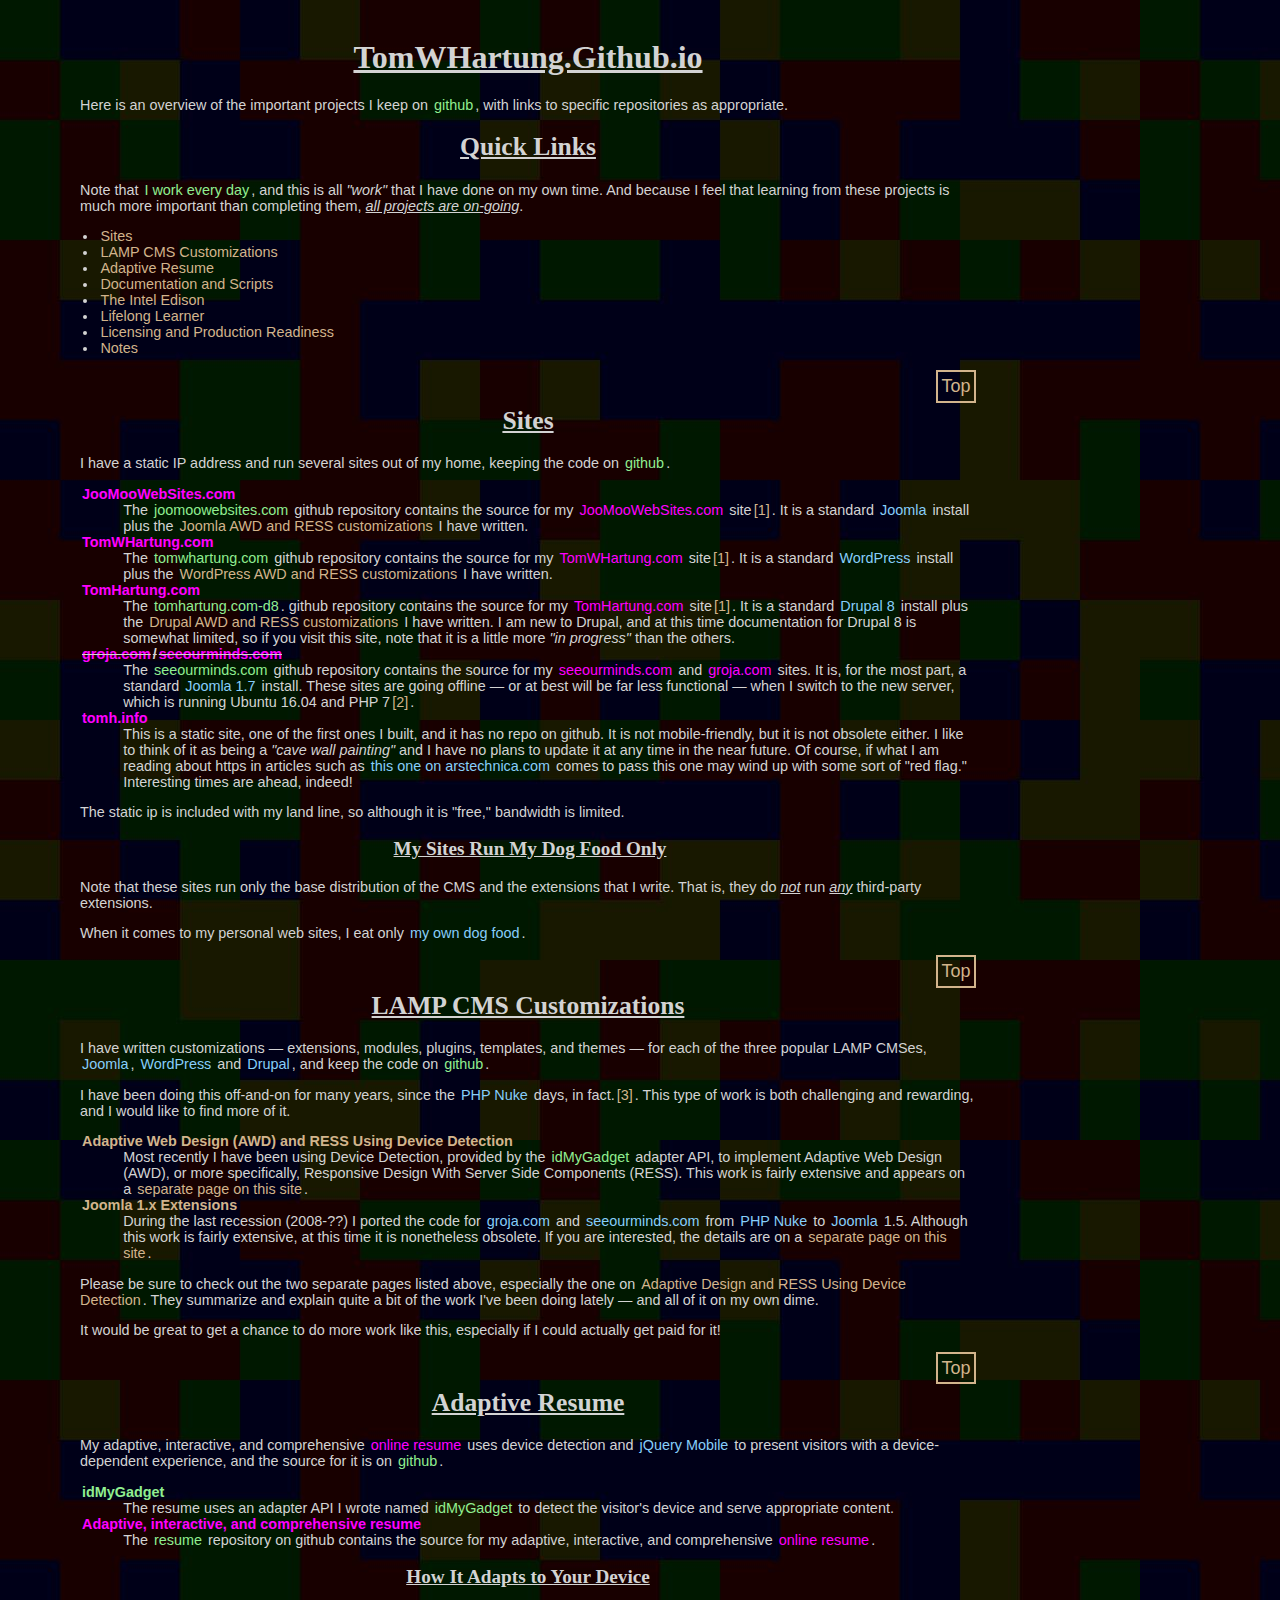
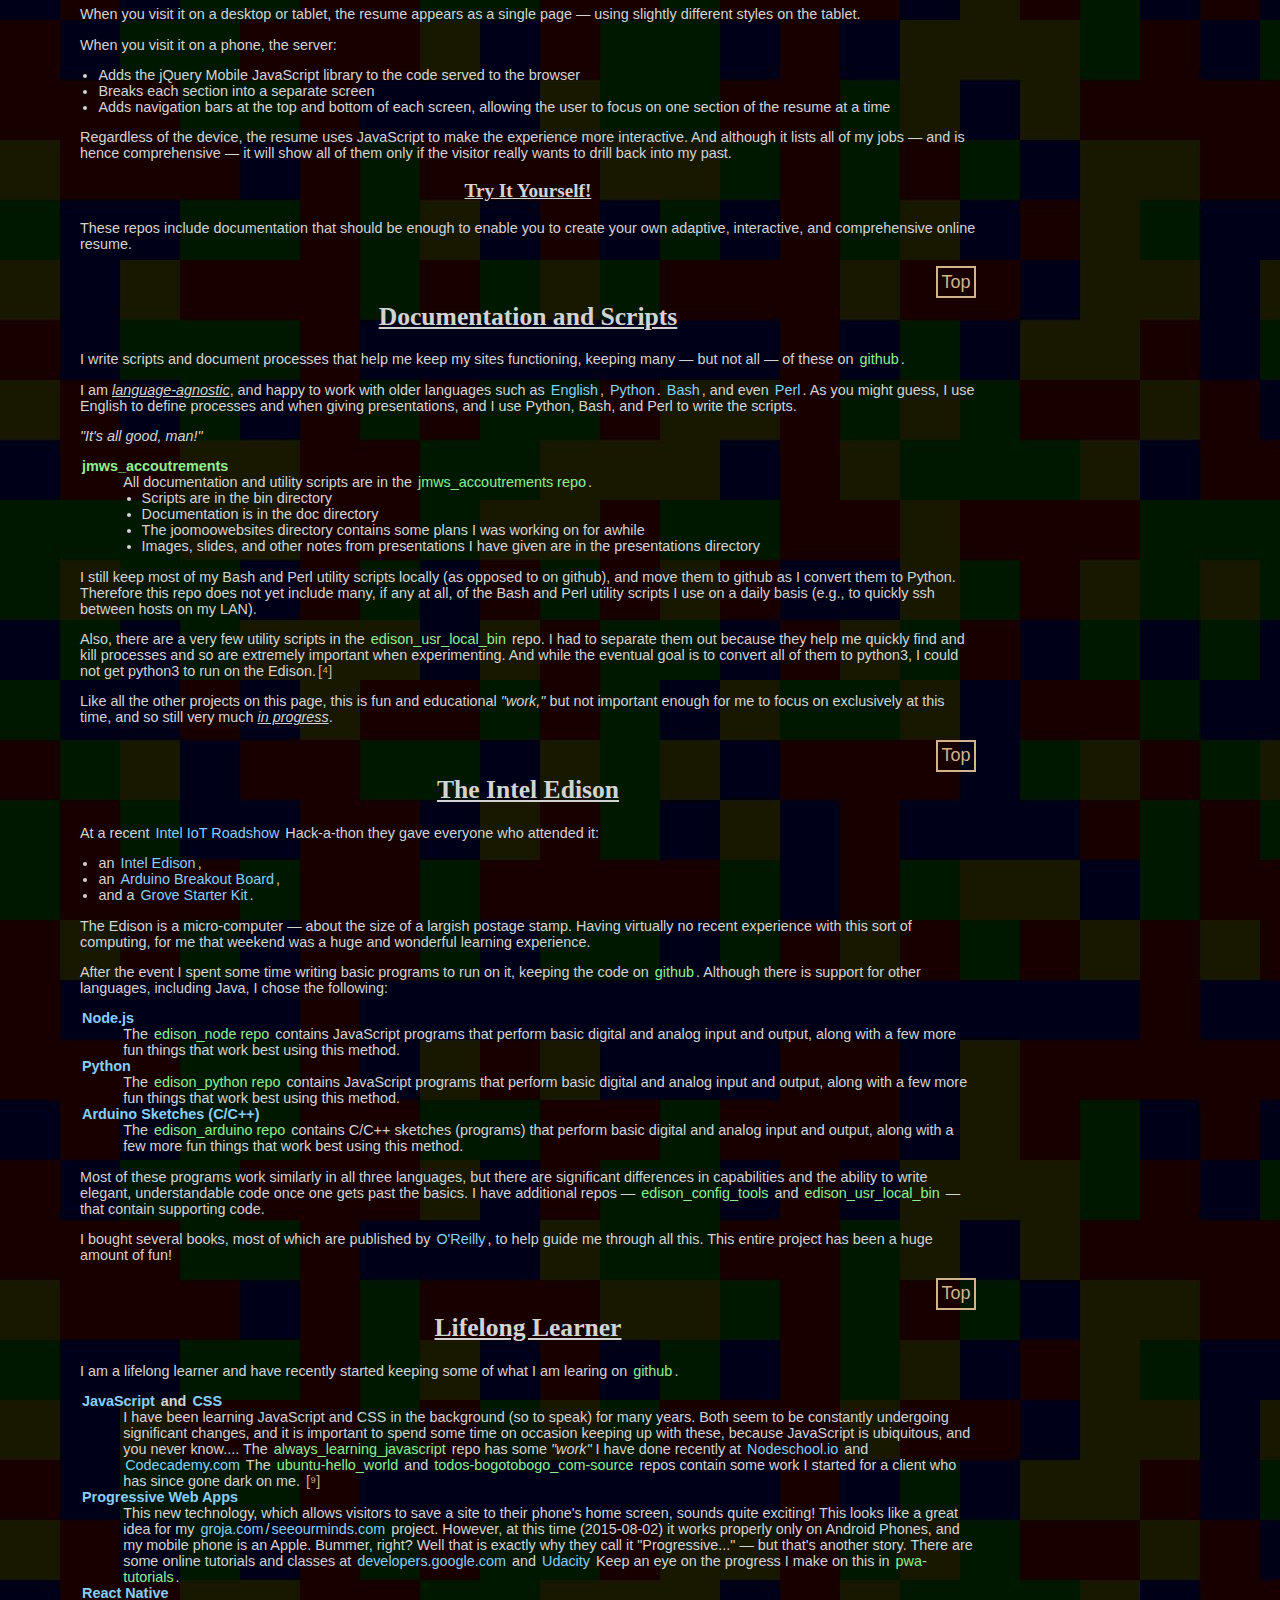
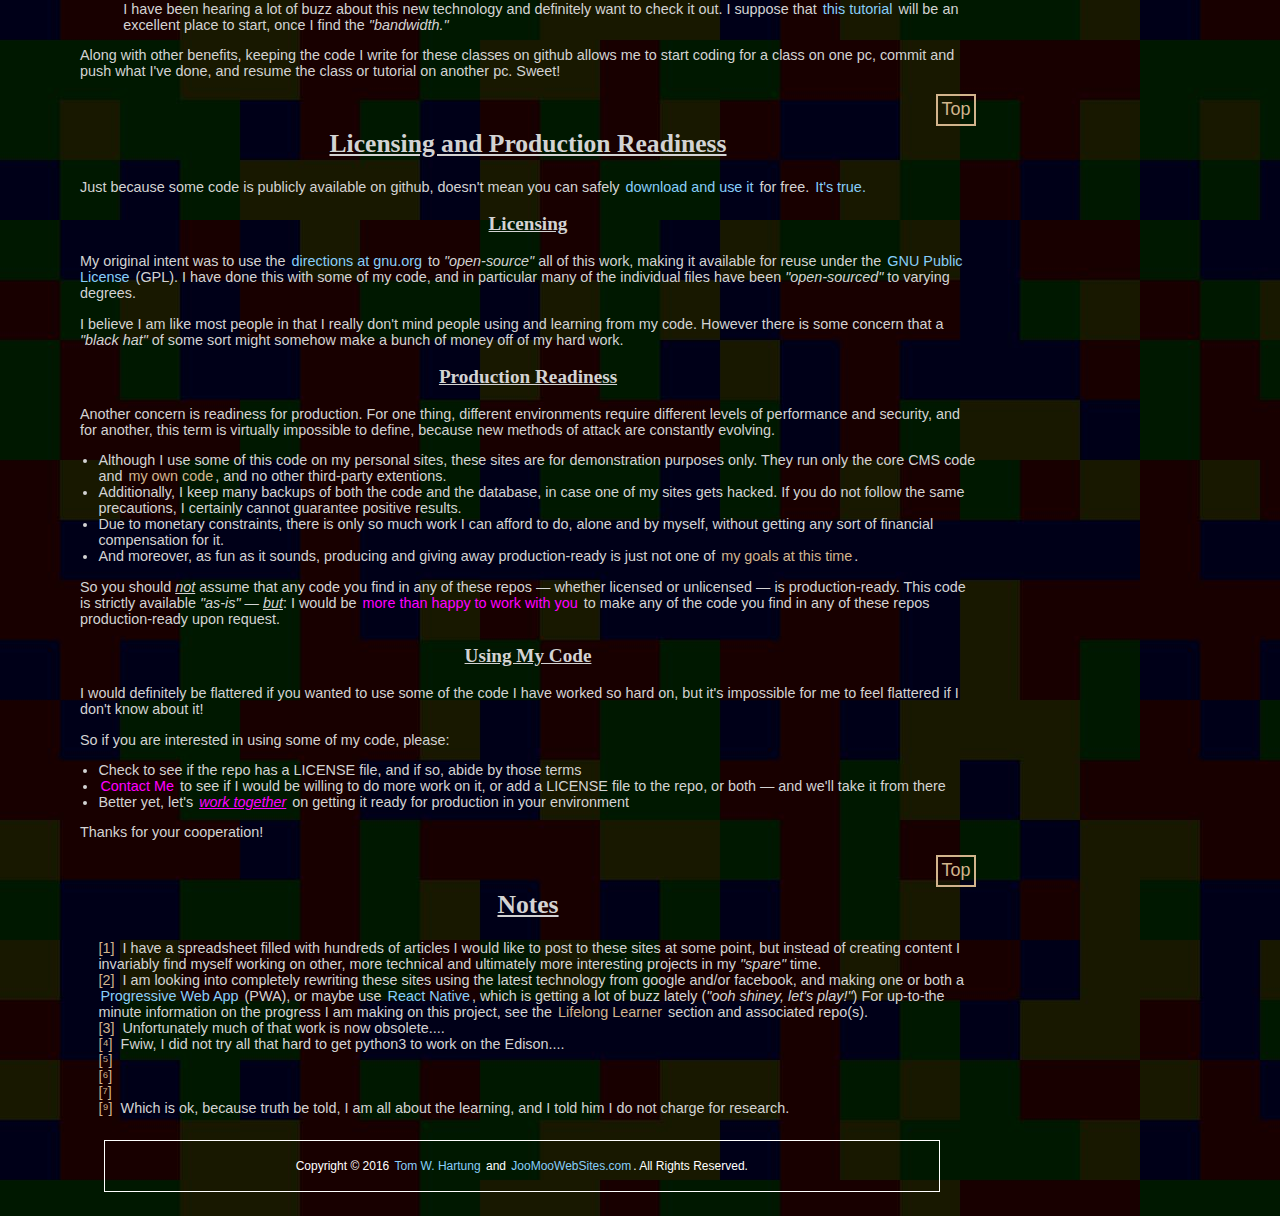
==== index.html @ 23b7ea7c "Added meta tag for the charset to all index.html files." ====
<!DOCTYPE html>
<head>
 <meta charset="utf-8">
 <title>Tom's repos</title>
 <meta name="viewport" content="width=device-width, initial-scale=1.0" />
 <link rel="stylesheet" type="text/css" href="css/allDevices.css" />
 <link rel="stylesheet" type="text/css" href="css/mediaQueries.css" />
</head>

<body>
 <header>
  <a name="top"></a>
  <h1>TomWHartung.Github.io</h1>
  <p>Here is an overview of the important projects I keep on
   <a href="https://github.com/tomwhartung" class="repo-link"
      target="_blank" title="My page on github.com">github</a>,
    with links to specific repositories as appropriate.</p>
 </header>

 <section id="quick-links">
  <h3>Quick Links</h3>
  <p>
   Note that
    <a href="https://github.com/tomwhartung" class="repo-link"
      target="_blank" title="Every day is yellow or green on my page on github.com">
    I work every day</a>, and this is all
    <span class="air-quotes">work</span> that I have done on my own time.
    And because I feel that learning from these projects is much more important than completing them,
    <span class="emphasized">all projects are on-going</span>.</p>
  <ul class="standalone">
   <li><a href="#my-sites" class="local-link" title="Jump to the Sites section">
    Sites</a></li>
   <li><a href="#lamp-cms-customizations" class="local-link" title="Jump to the LAMP CMS Customizations section">
    LAMP CMS Customizations</a></li>
   <li><a href="#adaptive-resume" class="local-link" title="Jump to the Adaptive Resume section">
    Adaptive Resume</a></li>
   <li><a href="#documentation-and-scripts" class="local-link" title="Jump to the Documentation and Scripts section">
    Documentation and Scripts</a></li>
   <li><a href="#the-intel-edison" class="local-link" title="Jump to The Intel Edison section">
    The Intel Edison</a></li>
   <li><a href="#lifelong-learner" class="local-link" title="Jump to Lifelong Learner section">
    Lifelong Learner</a></li>
   <li><a href="#licensing-and-production-readiness" class="local-link" title="Jump to the Licensing and Production Readiness section">
    Licensing and Production Readiness</a></li>
   <li><a href="#notes" class="local-link" title="Jump to the Notes section">
    Notes</a></li>
  </ul>
 </section><!-- #quick-links -->

 <section id="my-sites">
  <p><a href="#top" class="local-link top">Top</a><a name="my-sites"></a>
  <h3>Sites</h3>
  <p>I have a static IP address and run several sites out of my home, keeping the code on
   <a href="https://github.com/tomwhartung" class="repo-link"
      target="_blank" title="My page on github.com">github</a>.</p>
  <dl>
   <dt>
    <a href="http://joomoowebsites.com/" class="mysite-link"
          target="_blank" title="Home page of JooMooWebSites.com">
     JooMooWebSites.com</a></dt>
   <dd>
    The
    <a href="https://github.com/tomwhartung/joomoowebsites.com" class="repo-link"
       target="_blank" title="Repo for JooMooWebSites.com">joomoowebsites.com</a>
    github repository contains the source for my
    <a href="http://joomoowebsites.com/" target="_blank" class="mysite-link"
       title="Home page of JooMooWebSites.com">JooMooWebSites.com</a>
    site<a href="#notes" class="local-link superscript">1</a>.
    It is a standard
    <a href="https://www.joomla.org/" target="_blank" title="Joomla.org home page">Joomla</a>
    install plus the
    <a href="ress/#joomla-customizations" class="local-link"
       title="Joomla section on the separate page on this site describing my AWD and RESS extensions for LAMP CMSes">
     Joomla AWD and RESS customizations</a>
    I have written.
   </dd>
   <dt>
    <a href="http://tomwhartung.com/" class="mysite-link"
          target="_blank" title="Home page of TomWHartung.com">TomWHartung.com</a></dt>
   <dd>
    The
    <a href="https://github.com/tomwhartung/tomwhartung.com" class="repo-link"
       target="_blank" title="Repo for TomWHartung.com">tomwhartung.com</a>
    github repository contains the source for my
    <a href="http://tomwhartung.com/" class="mysite-link"
       target="_blank" title="Home page of TomWHartung.com">TomWHartung.com</a>
    site<a href="#notes" class="local-link superscript">1</a>.
    It is a standard
    <a href="https://wordpress.org/" target="_blank" title="WordPress.org home page">WordPress</a>
    install plus the
    <a href="ress/#wordpress-customizations" class="local-link"
       title="WordPress section on the separate page on this site describing my AWD and RESS extensions for LAMP CMSes">
     WordPress AWD and RESS customizations</a>
    I have written.</dd>
   <dt>
    <a href="http://tomhartung.com/" class="mysite-link"
          target="_blank" title="Home page of TomHartung.com">TomHartung.com</a></dt>
   <dd>
    The
    <a href="https://github.com/tomwhartung/tomhartung.com-d8" class="repo-link"
       target="_blank" title="Repo for TomHartung.com">tomhartung.com-d8</a>.
    github repository contains the source for my
    <a href="http://tomhartung.com/" class="mysite-link"
          target="_blank" title="Home page of TomHartung.com">TomHartung.com</a>
    site<a href="#notes" class="local-link superscript">1</a>.
    It is a standard
    <a href="https://www.drupal.org/" target="_blank" title="Drupal.org home page">Drupal 8</a>
    install plus the
    <a href="ress/#drupal-customizations" class="local-link"
       title="Drupal section on the separate page on this site describing my AWD and RESS extensions for LAMP CMSes">
     Drupal AWD and RESS customizations</a>
    I have written.
    I am new to Drupal, and at this time documentation for Drupal 8 is somewhat limited,
     so if you visit this site, note that it is a little more
     <span class="air-quotes">in progress</span> than the others.
   </dd>
   <dt>
    <span class="obsolete">
     <a href="http://groja.com/" class="mysite-link"
        target="_blank" title="Home page of groja.com">
      groja.com</a>/<a href="http://seeourminds.com/" class="mysite-link"
        target="_blank" title="Home page of seeourminds.com">seeourminds.com</a></span></dt>
   <dd>
    The
    <a href="https://github.com/tomwhartung/seeourminds.com" class="repo-link"
       target="_blank" title="Repo for seeourminds.com">
     seeourminds.com</a>
    github repository contains the source for my
    <a href="http://seeourminds.com/" class="mysite-link"
       target="_blank" title="Home page of seeourminds.com">seeourminds.com</a></span>
    and
    <a href="http://groja.com/" class="mysite-link"
       target="_blank" title="Home page of groja.com">
      groja.com</a>
    sites.
    It is, for the most part, a standard
    <a href="https://www.joomla.org/" target="_blank" title="Joomla.org home page">Joomla 1.7</a>
    install.
    These sites are going offline &mdash; or at best will be far less functional &mdash;
    when I switch to the new server,
    which is running Ubuntu 16.04 and PHP 7<a href="#notes" class="local-link superscript">2</a>.
   </dd>
   <dt><a href="http://tomh.info/" class="mysite-link"
          target="_blank" title="Home page of tomh.info">tomh.info</a></dt>
   <dd>This is a static site, one of the first ones I built, and it has no repo on github.
    It is not mobile-friendly, but it is not obsolete either.
    I like to think of it as being a <span class="air-quotes">cave wall painting</span> and
     I have no plans to update it at any time in the near future.
    Of course, if what I am reading about https in articles such as
    <a href="http://arstechnica.com/security/2016/07/https-is-not-a-magic-bullet-for-web-security" target="_blank"
       title="Arstechnica article about how google and mozilla are pushing sites to use https">
     this one on arstechnica.com</a> comes to pass this one may wind up with some sort of "red flag."
    Interesting times are ahead, indeed!</dd>
  </dl>
  <p>The static ip is included with my land line, so although it is "free," bandwidth is limited.</p>
  <h5><a name="my-own-dog-food-only"></a>My Sites Run My Dog Food Only</h5>
  <p>Note that these sites run only the base distribution of the CMS and the extensions that I write.
   That is, they do <span class="emphasized">not</span> run <span class="emphasized">any</span> third-party extensions.</p>
  <p>When it comes to my personal web sites, I eat only
   <a href="http://www.urbandictionary.com/define.php?term=dogfooding%20(to%20dogfood)" target="_blank"
      title="Definition of 'dogfooding' on ubandictionary.com">my own dog food</a>.</p>
 </section><!-- #sites -->

 <section id="lamp-cms-customizations">
  <p><a href="#top" class="local-link top">Top</a><a name="lamp-cms-customizations"></a></p>
  <h3>LAMP CMS Customizations</h3>
  <p>I have written customizations &mdash; extensions, modules, plugins, templates, and themes &mdash;
   for each of the three popular LAMP CMSes,
   <a href="https://www.joomla.org/" target="_blank" title="Joomla.org home page">Joomla</a>,
   <a href="https://wordpress.org/" target="_blank" title="WordPress.org home page">WordPress</a>
   and
   <a href="https://www.drupal.org/" target="_blank" title="Drupal.org home page">Drupal</a>,
   and keep the code on
   <a href="https://github.com/tomwhartung" class="repo-link"
      target="_blank" title="My page on github.com">
    github</a>.</p>
   <p>I have been doing this off-and-on for many years, since the
    <a href="https://www.phpnuke.org/" target="_blank" title="PhpNuke.org home page">PHP Nuke</a>
    days, in fact.<a href="#notes" class="local-link superscript">3</a>.
    This type of work is both challenging and rewarding, and I would like to find more of it.</p>
  <dl>
   <dt>
    <a href="ress/" class="local-link" title="Separate page describing my AWD and RESS extensions for LAMP CMSes">
     Adaptive Web Design (AWD) and RESS Using Device Detection</a></dt>
   <dd>Most recently I have been using Device Detection, provided by the
    <a href="https://github.com/tomwhartung/idMyGadget" class="repo-link"
       target="_blank" title="idMyGadget repository on github">idMyGadget</a>
     adapter API, to implement Adaptive Web Design (AWD), or more specifically,
     Responsive Design With Server Side Components (RESS).
    This work is fairly extensive and appears on a
    <a href="ress/" class="local-link" title="Separate page describing my AWD and RESS extensions for LAMP CMSes">
     separate page on this site</a>.</dd>
   <dt>
    <a href="joomla-1x/" class="local-link" title="Separate page describing my Joomla 1.x work">
     Joomla 1.x Extensions</a></dt>
   <dd>During the last recession (2008-??) I ported the code for
    <a href="http://groja.com/" target="_blank" title="Home page of groja.com">groja.com</a>
    and
    <a href="http://seeourminds.com/" target="_blank" title="Home page of seeourminds.com">seeourminds.com</a>
    from
    <a href="https://www.phpnuke.org/" target="_blank" title="PhpNuke.org home page">PHP Nuke</a>
    to
    <a href="https://www.joomla.org/" target="_blank" title="Joomla.org home page">Joomla</a> 1.5.
    Although this work is fairly extensive, at this time it is nonetheless obsolete.
    If you are interested, the details are on a
    <a href="joomla-1x/" class="local-link" title="Separate page describing my Joomla 1.x work">
     separate page on this site</a>.</dd>
  </dl>
  <p>Please be sure to check out the two separate pages listed above, especially the one on
   <a href="ress/" class="local-link" title="Separate page describing my AWD and RESS extensions for LAMP CMSes">
    Adaptive Design and RESS Using Device Detection</a>.
   They summarize and explain quite a bit of the work I've been doing lately &mdash; and all of it on my own dime.</p>
  <p>It would be great to get a chance to do more work like this, especially if I could actually get paid for it!</p>
 </section><!-- #lamp-cms-customizations -->

 <section id="adaptive-resume">
  <p><a href="#top" class="local-link top">Top</a><a name="adaptive-resume"></a></p>
  <h3>Adaptive Resume</h3>
  <p>My adaptive, interactive, and comprehensive
   <a href="http://tomwhartung.com/resume/" class="mysite-link"
      target="_blank" title="My interactive online resume">
    online resume</a>
   uses device detection and
   <a href="https://jquerymobile.com/"
      target="_blank" title="jQueryMobile.com home page">jQuery Mobile</a>
   to present visitors with a device-dependent experience,
   and the source for it is on
   <a href="https://github.com/tomwhartung" class="repo-link"
      target="_blank" title="My page on github.com">github</a>.</p>
  <dl>
   <dt>
    <a href="https://github.com/tomwhartung/idMyGadget" class="repo-link"
     target="_blank" title="idMyGadget repository on github">
     idMyGadget</a>
   </dt>
   <dd>The resume uses an adapter API I wrote named
    <a href="https://github.com/tomwhartung/idMyGadget" class="repo-link"
      target="_blank" title="idMyGadget repository on github">idMyGadget</a>
    to detect the visitor's device and serve appropriate content.
   </dd>
   <dt>
    <a href="http://tomwhartung.com/resume/" class="mysite-link" target="_blank"
       title="You must check out my adaptive, interactive, comprehensive online resume!">
     Adaptive, interactive, and comprehensive resume</a>
   </dt>
   <dd>The
    <a href="https://github.com/tomwhartung/resume" class="repo-link"
     target="_blank" title="Github repo containing my resume">
     resume</a>
    repository on github contains the source for
    my adaptive, interactive, and comprehensive
    <a href="http://tomwhartung.com/resume/" class="mysite-link"
       target="_blank" title="My interactive online resume">
     online resume</a>.</dd>
  </dl>
  <h5>How It Adapts to Your Device</h5>
  <p>When you visit it on a desktop or tablet, the resume appears as a single page &mdash;
   using slightly different styles on the tablet.</p>
  <p>When you visit it on a phone, the server:</p>
  <ul class="standalone">
   <li>Adds the jQuery Mobile JavaScript library to the code served to the browser</li>
   <li>Breaks each section into a separate screen</li>
   <li>Adds navigation bars at the top and bottom of each screen,
    allowing the user to focus on one section of the resume at a time</li>
  </ul>
  <p>Regardless of the device, the resume uses JavaScript to make the experience more interactive.
   And although it lists all of my jobs &mdash; and is hence comprehensive &mdash; it will show all of them only if the
    visitor really wants to drill back into my past.</p>
  <h5>Try It Yourself!</h5>
  <p>These repos include documentation that should be enough to enable you to create your own
   adaptive, interactive, and comprehensive online resume.</p>
 </section><!-- #adaptive-resume -->

 <section id="documentation-and-scripts">
  <p><a href="#top" class="local-link top">Top</a><a name="documentation-and-scripts"></a></p>
  <h3>Documentation and Scripts</h3>
  <p>I write scripts and document processes that help me
   keep my sites functioning, keeping many &mdash; but not all &mdash; of these on
   <a href="https://github.com/tomwhartung" class="repo-link"
     target="_blank" title="My page on github.com">
     github</a>.</p>
  <p>I am <span class="emphasized">language-agnostic</span>,
   and happy to work with older languages such as
    <a href="http://www.ef.com/english-resources/english-grammar/english-grammar-guide/"
       target="_blank" title="English Grammar Guide">English</a>,
    <a href="https://www.python.org/"
       target="_blank" title="Python.org home page">Python</a>.
    <a href="https://www.gnu.org/software/bash/"
       target="_blank" title="GNU Bash page at gnu.org">Bash</a>,
    and even
    <a href="https://www.perl.org/"
       target="_blank" title="Perl.org home page">Perl</a>.
   As you might guess, I use English to define processes and when giving presentations,
    and I use Python, Bash, and Perl to write the scripts.</p>
  <p class="air-quotes">It's all good, man!</p>
  <dl>
   <dt>
    <a href="https://github.com/tomwhartung/jmws_accoutrements" class="repo-link"
      target="_blank" title="My jmws_accoutrements repo on github">jmws_accoutrements</a>
   </dt>
   <dd>All documentation and utility scripts are in the
    <a href="https://github.com/tomwhartung/jmws_accoutrements" class="repo-link"
      target="_blank" title="jmws_accoutrements repo on github.com">jmws_accoutrements repo</a>.
				<ul>
     <li>Scripts are in the bin directory</li>
     <li>Documentation is in the doc directory</li>
     <li>The joomoowebsites directory contains some plans I was working on for awhile</li>
     <li>Images, slides, and other notes from presentations I have given are in the presentations directory</li>
    </ul>
   </dd>
  </dl>
  <p>I still keep most of my Bash and Perl utility scripts locally (as opposed to on github), and
    move them to github as I convert them to Python.
   Therefore this repo does not yet include many, if any at all, of the Bash and Perl utility scripts
    I use on a daily basis (e.g., to quickly ssh between hosts on my LAN).</p>
  <p>Also, there are a very few utility scripts in the
    <a href="https://github.com/tomwhartung/edison_usr_local_bin" class="repo-link"
       target="_blank" title="My edison_usr_local_bin repo on github">edison_usr_local_bin</a>
    repo.
   I had to separate them out because they help me quickly find and kill processes and so are extremely important
    when experimenting.
   And while the eventual goal is to convert all of them to python3,
    I could not get python3 to run on the Edison.<a href="#notes" class="local-link superscript">4</a></p>
  <p>Like all the other projects on this page, this is fun and educational
   <span class="air-quotes">work,</span>
   but not important enough for me to focus on exclusively at this time, and so still very much
   <span class="emphasized">in progress</span>.</p>
 </section><!-- #documentation-and-scripts -->

 <section id="the-intel-edison">
  <p><a href="#top" class="local-link top">Top</a><a name="the-intel-edison"></a></p>
  <h3>The Intel Edison</h3>
  <p>At a recent
    <a href="https://iotroadshow.intel.com/home/"
       target="_blank" title="Intel IoT Roadshow home page">Intel IoT Roadshow</a>
    Hack-a-thon they gave everyone who attended it:</p>
  <ul class="standalone">
   <li>an
    <a href="https://software.intel.com/en-us/iot/hardware/edison"
       target="_blank" title="Page containing specs for the Intel Edison at software.intel.com">Intel Edison</a>,
   </li>
   <li>an
    <a href="https://www.arduino.cc/en/ArduinoCertified/IntelEdison"
       target="_blank" title="Page containing specs for the Arduino Edison breakout board at arduino.cc">Arduino Breakout Board</a>,
   </li>
   <li>and a
    <a href="http://www.seeedstudio.com/depot/Grove-Starter-Kit-Plus-IoT-Edison-p-2634.html"
       target="_blank" title="Page at seeedstudio.com, showing Seeed studio's Grove Starter Kit">Grove Starter Kit</a>.
   </li>
  </ul>
  <p>The Edison is a micro-computer &mdash; about the size of a largish postage stamp.
   Having virtually no recent experience with this sort of computing,
    for me that weekend was a huge and wonderful learning experience.</p>
  <p>
   After the event I spent some time writing basic programs to run on it, keeping the code on
    <a href="https://github.com/tomwhartung" class="repo-link"
       target="_blank" title="My page on github.com">github</a>.
   Although there is support for other languages, including Java, I chose the following:</p>
  <dl>
   <dt>
    <a href="https://nodejs.org/en/"
       target="_blank" title="Nodejs.org home page (English language version)">Node.js</a>
   </dt>
   <dd>The
    <a href="https://github.com/tomwhartung/edison_node" class="repo-link"
     target="_blank" title="My edison_node repo on github">edison_node repo</a>
    contains JavaScript programs that perform basic digital and analog input and output,
    along with a few more fun things that work best using this method.
   </dd>
   <dt>
    <a href="https://www.python.org/"
       target="_blank" title="Python.org home page">Python</a>
   </dt>
   <dd>The
    <a href="https://github.com/tomwhartung/edison_python" class="repo-link"
     target="_blank" title="My edison_python repo on github">edison_python repo</a>
    contains JavaScript programs that perform basic digital and analog input and output,
    along with a few more fun things that work best using this method.
   </dd>
   <dt>
    <a href="https://www.arduino.cc/en/tutorial/sketch"
     target="_blank" title="Arduino Sketch tutorial page at arduino.cc">Arduino Sketches (C/C++)</a>
   </dt>
   <dd>The
    <a href="https://github.com/tomwhartung/edison_arduino" class="repo-link"
     target="_blank" title="My edison_arduino repo on github">edison_arduino repo</a>
    contains C/C++ sketches (programs) that perform basic digital and analog input and output,
    along with a few more fun things that work best using this method.
   </dd>
  </dl>
  <p>Most of these programs work similarly in all three languages, but there are significant
   differences in capabilities and the ability to write elegant, understandable code
   once one gets past the basics.
   I have additional repos &mdash;
    <a href="https://github.com/tomwhartung/edison_config_tools" class="repo-link"
     target="_blank" title="My edison_config_tools repo on github">edison_config_tools</a>
    and
    <a href="https://github.com/tomwhartung/edison_usr_local_bin" class="repo-link"
     target="_blank" title="My edison_usr_local_bin repo on github">edison_usr_local_bin</a>
    &mdash; that contain supporting code.</p>
  <p>I bought several books, most of which are published by
    <a href="http://www.oreilly.com/"
     target="_blank" title="O'Reilly.com home page">O'Reilly</a>,
    to help guide me through all this.
   This entire project has been a huge amount of fun!</p>
 </section><!-- #the-intel-edison -->

 <section id="lifelong-learner">
  <p><a href="#top" class="local-link top">Top</a><a name="lifelong-learner"></a></p>
  <h3>Lifelong Learner</h3>
  <p>I am a lifelong learner and have recently started keeping some of what I am learing on
   <a href="https://github.com/tomwhartung" class="repo-link"
      target="_blank" title="My page on github.com">
     github</a>.</p>
  <dl>
   <dt><a href="https://www.javascript.com/"
      target="_blank" title="JavaScript.com home page">JavaScript</a>
    and
    <a href="http://www.csszengarden.com/"
      target="_blank" title="Ye Olde CssZenGarden.com home page">CSS</a>
   </dt>
   <dd>I have been learning JavaScript and CSS in the background (so to speak) for many years.
    Both seem to be constantly undergoing significant changes, and
     it is important to spend some time on occasion keeping up with these,
     because JavaScript is ubiquitous, and you never know....
    The
     <a href="https://github.com/tomwhartung/always_learning_javascript" class="repo-link"
        target="_blank" title="always_learning_javascript repo on github">always_learning_javascript</a>
     repo has some <span class="air-quotes">work</span> I have done recently at
    <a href="http://nodeschool.io/"
       target="_blank" title="Nodeschool.io home page">Nodeschool.io</a>
    and
    <a href="https://www.codecademy.com/learn"
       target="_blank" title="Codecademy.com home page">Codecademy.com</a>
    The
     <a href="https://github.com/tomwhartung/ubuntu-hello_world" class="repo-link"
        target="_blank" title="ubuntu-hello_world repo on github">ubuntu-hello_world</a>
    and
     <a href="https://github.com/tomwhartung/todos-bogotobogo_com-source" class="repo-link"
        target="_blank" title="todos-bogotobogo_com-source repo on github">todos-bogotobogo_com-source</a>
    repos contain some work I started for a client who has since gone dark on me.
    <a href="#notes" class="local-link superscript">9</a>
   </dd>
   <dt>
    <a href="https://developers.google.com/web/shows/pwa-devsummit/?hl=en"
      target="_blank" title="Page with 'bleeding edge' info about PWAs on developers.google.com">Progressive Web Apps</a>
   </dt>
   <dd>
    This new technology, which allows visitors to save a site to their phone's home screen, sounds quite exciting!
    This looks like a great idea for my
     <a href="http://groja.com/" target="_blank" title="Home page of groja.com">
      groja.com</a>/<a href="http://seeourminds.com/"
        target="_blank" title="Home page of seeourminds.com">seeourminds.com</a>
     project.
    However, at this time (2015-08-02) it works properly only on Android Phones, and my mobile phone is an Apple.
    Bummer, right?  Well that is exactly why they call it "Progressive..." &mdash; but that's another story.
    There are some online tutorials and classes at
     <a href="https://developers.google.com/web/fundamentals/getting-started/your-first-progressive-web-app/step-02?hl=en"
        target="_blank" title="Getting started page for PWAs at developers.google.com">developers.google.com</a>
     and
     <a href="https://www.udacity.com/course/intro-to-progressive-web-apps--ud811"
        target="_blank" title="Progressive Web Apps course(s) at udacity.com">Udacity</a>
    Keep an eye on the progress I make on this in
     <a href="https://github.com/tomwhartung/pwa-tutorials" class="repo-link"
        target="_blank" title="My pwa-tutorials github repo">pwa-tutorials</a>.
   </dd>
   <dt>
    <a href="http://facebook.github.io/react-native/"
      target="_blank" title="React Native page on facebook's github.io site">React Native</a>
   </dt>
   <dd>
    I have been hearing a lot of buzz about this new technology and
    definitely want to check it out.
    I suppose that
    <a href="http://courses.reactjsprogram.com/courses/reactjsfundamentals" target="_blank"
       title="Fundamentals of React Js tutorial at reactjsprogram.com">this tutorial</a>
    will be an excellent place to start, once I find the <span class="air-quotes">bandwidth.</span>
   </dd>
  </dl>
  <p>Along with other benefits, keeping the code I write for these classes on github allows me to
    start coding for a class on one pc, commit and push what I've done, and
    resume the class or tutorial on another pc.  Sweet!</p>
   </dd>
 </section><!-- #lifelong-learner -->

 <section id="licensing-and-production-readiness">
  <p><a href="#top" class="local-link top">Top</a><a name="licensing-and-production-readiness"></a></p>
  <h3>Licensing and Production Readiness</h3>
  <p>Just because some code is publicly available on github, doesn't mean you can safely
   <a href="https://developers.slashdot.org/story/12/12/01/1739223/half-of-github-code-unsafe-to-use-if-you-want-open-source"
      target="_blank"
      title="Post on slashdot discussing unlicensed code on github">download and use it</a>
   for free.
   <a href="http://stackoverflow.com/questions/5521080/can-i-use-the-code-in-a-github-project-which-does-not-have-a-license-specified"
      target="_blank" title="Post on stackoverflow discussing unlicensed code on github.">It's true.</a></p>
  <h5>Licensing</h5>
  <p>My original intent was to use the
   <a href="http://www.gnu.org/licenses/gpl-howto.html" target="_blank"
      title="Process for releasing your software under the GPL or another license">directions at gnu.org</a>
   to <span class="air-quotes">open-source</span> all of this work,
   making it available for reuse under the
   <a href="http://www.gnu.org/licenses/gpl.html" target="_blank"
      title="Copy of the GNU General Public License at gnu.org">GNU Public License</a>
   (GPL).
   I have done this with some of my code, and in particular
   many of the individual files have been <span class="air-quotes">open-sourced</span> to varying degrees.</p>
  <p>I believe I am like most people in that I really don't mind people using and learning from my code.
   However there is some concern that a <span class="air-quotes">black hat</span> of some sort
   might somehow make a bunch of money off of my hard work.
  <h5>Production Readiness</h5>
  <p>Another concern is <span clas="emphasized">readiness for production</span>.
   For one thing, different environments require different levels of performance and security, and
   for another, this term is virtually impossible to define, because new methods of attack are constantly evolving.</p>
  <ul class="standalone">
  <li>Although I use some of this code on my personal sites,
   these sites are for demonstration purposes only.
   They run only the core CMS code and
   <a href="#my-own-dog-food-only" class="local-link"
      title="Paragraph in the Sites section about eating only my own dog food">my own code</a>,
   and no other third-party extentions.</li>
  <li>Additionally, I keep many backups of both the code and the database, in case one of my sites gets hacked.
   If you do not follow the same precautions, I certainly cannot guarantee positive results.</li>
  <li>Due to monetary constraints, there is only so much work I can afford to do, alone and by myself,
    without getting any sort of financial compensation for it.</li>
  <li>And moreover, as fun as it sounds, producing and giving away production-ready is just not one of
   <a href="ress/index.html#project-goals" class="local-link"
      title="The list of my goals for a recent project">my goals at this time</a>.</li>
  </ul>
  <p>So you should <span class="emphasized">not</span> assume that any code you find in any of these repos &mdash;
   whether licensed or unlicensed &mdash; is production-ready.
   This code is strictly available <span class="air-quotes">as-is</span> &mdash;
   <span class="emphasized">but</span>: I would be
    <a href="http://www.tomwhartung.com/contact-me/" target="_blank" class="mysite-link"
       title="Contact Me page on tomwhartung.com">
     more than happy to work with you</a>
   to make any of the code you find in any of these repos production-ready upon request.</p>
  <h5>Using My Code</h5>
  <p>I would definitely be flattered if you wanted to use some of the code I have worked so hard on,
   but it's impossible for me to feel flattered if I don't know about it!</p>
  <p>So if you are interested in using some of my code, please:</p>
  <ul class="standalone">
   <li>Check to see if the repo has a LICENSE file, and if so, abide by those terms
   </li>
   <li>
    <a href="http://www.tomwhartung.com/contact-me/" target="_blank" class="mysite-link"
       title="Contact Me page on tomwhartung.com">Contact Me</a>
    to see if I would be willing to do more work on it, or add a LICENSE file to the repo, or both &mdash; and we'll take it from there
   </li>
   <li>Better yet, let's
    <a href="http://www.tomwhartung.com/contact-me/" target="_blank" class="mysite-link"
       title="Contact Me page on tomwhartung.com"><span class="emphasized">work together</span></a>
    on getting it ready for production in your environment</li>
  </ul>
  <p>Thanks for your cooperation!</p>
 </section><!-- #licensing-and-production-readiness -->

 <section id="notes">
  <p><a href="#top" class="local-link top">Top</a><a name="notes"></a></p>
  <h3>Notes</h3>
  <ul class="notes standalone">
   <li><span class="superscript">1</span>&nbsp;
    I have a spreadsheet filled with hundreds of articles I would like to post to these sites at some point,
    but instead of creating content I invariably find myself working on other, more technical and
    ultimately more interesting projects in my
    <span class="air-quotes">spare</span> time.
   </li>
   <li><span class="superscript">2</span>&nbsp;
    I am looking into completely rewriting these sites using the latest technology from google and/or facebook,
    and making one or both a
    <a href="https://developers.google.com/web/fundamentals/getting-started/your-first-progressive-web-app/?hl=en"
       target="_blank" title="Google article describing PWAs">Progressive Web App</a>
    (PWA), or maybe use
    <a href="http://facebook.github.io/react-native/"
       target="_blank" title="Facebook's github.io page describing React Native">React Native</a>,
    which is getting a lot of buzz lately (<span class="air-quotes">ooh shiney, let's play!</span>)
    For up-to-the minute information on the progress I am making on this project, see the
    <a href="#lifelong-learner" class="local-link" title="Jump to Lifelong Learner section">
      Lifelong Learner</a> section and associated repo(s).
   </li>
   <li><span class="superscript">3</span>&nbsp;
    Unfortunately much of that work is now obsolete....
   </li>
   <li><span class="superscript">4</span>&nbsp;
    Fwiw, I did not try all that hard to get python3 to work on the Edison....</li>
   </li>
   <li><span class="superscript">5</span>&nbsp;
   </li>
   <li><span class="superscript">6</span>&nbsp;</li>
   <li><span class="superscript">7</span>&nbsp;</li>
   <li><span class="superscript">9</span>&nbsp;
    Which is ok, because truth be told, I am all about the learning, and I told him I do not charge for research.</li>
  </ul>
 </section><!-- #notes -->

 <footer>
  Copyright &copy; 2016
   <a href="www.TomWHartung.com" target="_blank" title"TomWHartung.com home page">Tom W. Hartung</a>
   and
   <a href="www.joomoowebsites.com" target="_blank" title"JooMooWebSites.com home page">JooMooWebSites.com</a>.
  All Rights Reserved.
 </footer>

</body>
---- css/allDevices.css ----
/*
 * allDevices.css: styles for use on all devices
 * Use this with mediaQueries.css ...
 */
body {
	color: #ffffff;
	background-color: black;
	background: url(background-dark.jpg);
	font-family:  Arial, Helvetica, sans-serif;
	font-size:    1em;
	text-align:   left;
}
section {
	clear: both;
}
div#content {
	position: relative;
}

h1, h2, h3, h4, h5, h6, th {
	font-weight: bold;
	text-align:  center;
	text-decoration: underline;
}
h1, h2, h3, h4, h5, h6, th, td {
	margin: 0.2em;
	padding: 0.2em;
}

p, ul, li, td, blockquote {
	text-align: left;
}
dt {
	font-weight: bold;
}
footer {
	border: 1px solid;
	margin: 2em 10em 2em 2em;
	padding: 1.5em 3em 1.5em 3em;
	text-align:  center;
}
/*
 * Links
 */
a {
	color: lightblue;
	padding: 2px;
	text-align: left;
	text-decoration: none;
}
a:hover {
	border: lightskyblue dashed 2px;
	color: lightblue;
	font-family: Times, serif;
	padding: 2px;
	text-decoration: underline;
}
a.disabled, a.disabled:hover {
	cursor: default;
	pointer-events: none;
}
a.image-link:hover {
	border: none;
}
/*
 * For images
 */
figure figcaption {
	text-align: center;
}
figure.content-left,
figure.content-right,
figure.footnote {
	display: inline;
	padding: 0;
	width: 33%;
}
figure.content-left,
figure.footnote {
	margin: 1em 1em 1em 0;
}
figure.content-right {
	margin: 1em 0 1em 1em;
}
img.content-left,
img.content-right,
img.footnote {
	width: 100%;
}
figure.content-left,
figure.footnote,
img.content-left,
img.footnote {
	float: left;
}
figure.content-right,
img.content-right {
	float: right;
}
li.notes {
	clear: both;
	margin-bottom: .5em;
}
/*
 * Symantic css classes
 */
.centered {
	display: flex;
	justify-content: center;
	text-align: center;
}
.disabled, .obsolete {
	text-decoration: line-through;
}
.emphasized {
	font-style: italic;
	text-decoration: underline;
}
.code {
	font-family: monospace;
	font-size: 1.1em;
	font-weight: bold;
}
.back {
	float: left;
	padding: 0.2em;
}
.top {
	float: right;
	padding: 0.2em;
}

.air-quotes::before { content: '"'; }
.air-quotes {
	color: grey;
	font-style: italic;
}
.air-quotes::after { content: '"'; }

.superscript::before { content: "["; }
.superscript {
	font-variant-position: super;
}
.superscript::after { content: "]"; }
ul.notes {
	list-style-type: none;
}

div.output, .warning {
	border-style: solid;
	border-width: 0.5em;
	margin: 0.5em;
	padding: 1.0em;
}
.output {
	border-color: grey;
}
.warning {
	border-color: orange;
}


ul.no-bullets, ul.debugging, ul.square-bullets {
	margin: 0.5em;
	padding: 0.5em;
}
ul.no-bullets, ul.debugging {
	list-style-type: none;
}
ul.debugging {
	border: 3px solid red;
}
ul.square-bullets {
	list-style-type: square;
}

/*
 * WARNING: CURRENTLY UNUSED...
 */
/*
 * for my list of projects
 */
.site_list {
	margin: 0 auto;
	width: 70%;
}

/*
 * old, consider deleting soon ....
 */
table, th, td {
	border: yellow inset 5px ;
}
table.site_group {
	margin-bottom: 12px;
	padding: 6px;
}
th, td {
	padding: 6px;
	text-align: center;
	white-space: nowrap;
}
---- css/mediaQueries.css ----
/*
 * =============================================
 * Styles for specific screen/window sizes, etc.
 * =============================================
 */
/*
 * styles for a laptop-sized screen/window:
 */
@media only screen and (min-width: 800px) {
	body {
		color: #ffffff;
		background: url(../images/background-dark.jpg);
		background-color: black;   /* in case the image goes missing somehow */
		margin-left: 5em;
		width: 70%;
	}
	h1, h2, h3, h4, h5, h6,
	p, dl, dt, dd, ul, li,
	tr, th, td, blockquote {
		color: lightgrey;
	}
	.air-quotes {
		color: lightgrey;
	}
	h1 {
		font: bold 2em Times, serif;
	}
	h2 {
		font: bold 1.8em Times, serif;
	}
	h3 {
		font: bold 1.6em Times, serif;
	}
	h4 {
		font: bold 1.4em Times, serif;
	}
	h5 {
		font: bold 1.2em Times, serif;
	}
	h6 {
		font: bold 1em Times, serif;
	}
	p, dl, hr, footer,
	tr, th, td, blockquote {
		font-size: 0.9em;
	}
	ul {
		margin-left: -1.5em;
	}
	ul.standalone {
		font-size: 0.9em;
	}
	footer {
		font-size: 0.75em;
		width: 85%;
	}
	dd {
		margin-left: 3em;
	}

	a, a:hover {
		color: lightskyblue;
	}
	a:hover {
		border: lightskyblue dashed 2px;
	}
	a.local-link, a.local-link:hover,
	.superscript {
		color: tan;
	}
	a.local-link:hover {
		border: tan dashed 2px;
		color: tan;
	}
	a.mysite-link, a.mysite-link:hover {
		color: magenta;
	}
	a.mysite-link:hover {
		border: magenta dashed 2px;
		color: magenta;
	}
	a.repo-link, a.repo-link:hover {
		color: lightgreen;
	}
	a.repo-link:hover {
		border: lightgreen dashed 2px;
	}

	.top, .back {
		border: tan solid 2px;
		font-size: 125%;
	}
	.top:hover, .back:hover {
		font-size: 150%;
	}
	table.site_group, th, td {
		border: goldenrod ridge 7px ;
	}
}
/*
 * styles for a phone-sized screen/window:
 */
@media only screen and (max-width: 800px) {
	body {
		color: #000000;
		background: url(../images/background-light.jpg);
		background-color: lightgrey;   /* in case the image goes missing somehow */
		margin-left: 2em;
		width: 87%;
	}
	h1, h2, h3, h4, h5, h6,
	p, dl, dt, dd, ul, li,
	tr, th, td, blockquote {
		color: midnightblue;
	}
	.air-quotes {
		color: midnightblue;
	}
	h1 {
		font: bold 2.2em Times, serif;
	}
	h2 {
		font: bold 2em Times, serif;
	}
	h3 {
		font: bold 1.8em Times, serif;
	}
	h4 {
		font: bold 1.6em Times, serif;
	}
	h5 {
		font: bold 1.4em Times, serif;
	}
	h6 {
		font: bold 1.2em Times, serif;
	}
	p, dl, hr, footer,
	tr, th, td, blockquote {
		font-size: 1.1em;
	}
	ul {
		margin-left: -1.1em;
	}
	ul.standalone {
		font-size: 1.1em;
	}
	footer {
		font-size: 0.75em;
		width: 75%;
	}
	dd {
		margin-left: 1.5em;
	}

	a, a:hover {
		color: royalblue;
	}
	a:hover {
		border: royalblue dotted 2px;
	}
	a.local-link, a.local-link:hover,
	.superscript {
		color: saddlebrown;
	}
	a.local-link:hover {
		border: saddlebrown dotted 2px;
	}
	a.mysite-link, a.mysite-link:hover {
		color: maroon;
	}
	a.mysite-link:hover {
		border: maroon dashed 2px;
		color: maroon;
	}
	a.repo-link, a.repo-link:hover {
		color: darkgreen;
	}
	a.repo-link:hover {
		border: darkgreen dotted 2px;
	}

	.top, .back {
		border: saddlebrown solid 2px;
		font-size: 100%;
	}
	.top:hover, .back:hover {
		font-size: 125%;
	}
	table.site_group, th, td {
		border: brown ridge 7px ;
	}
}
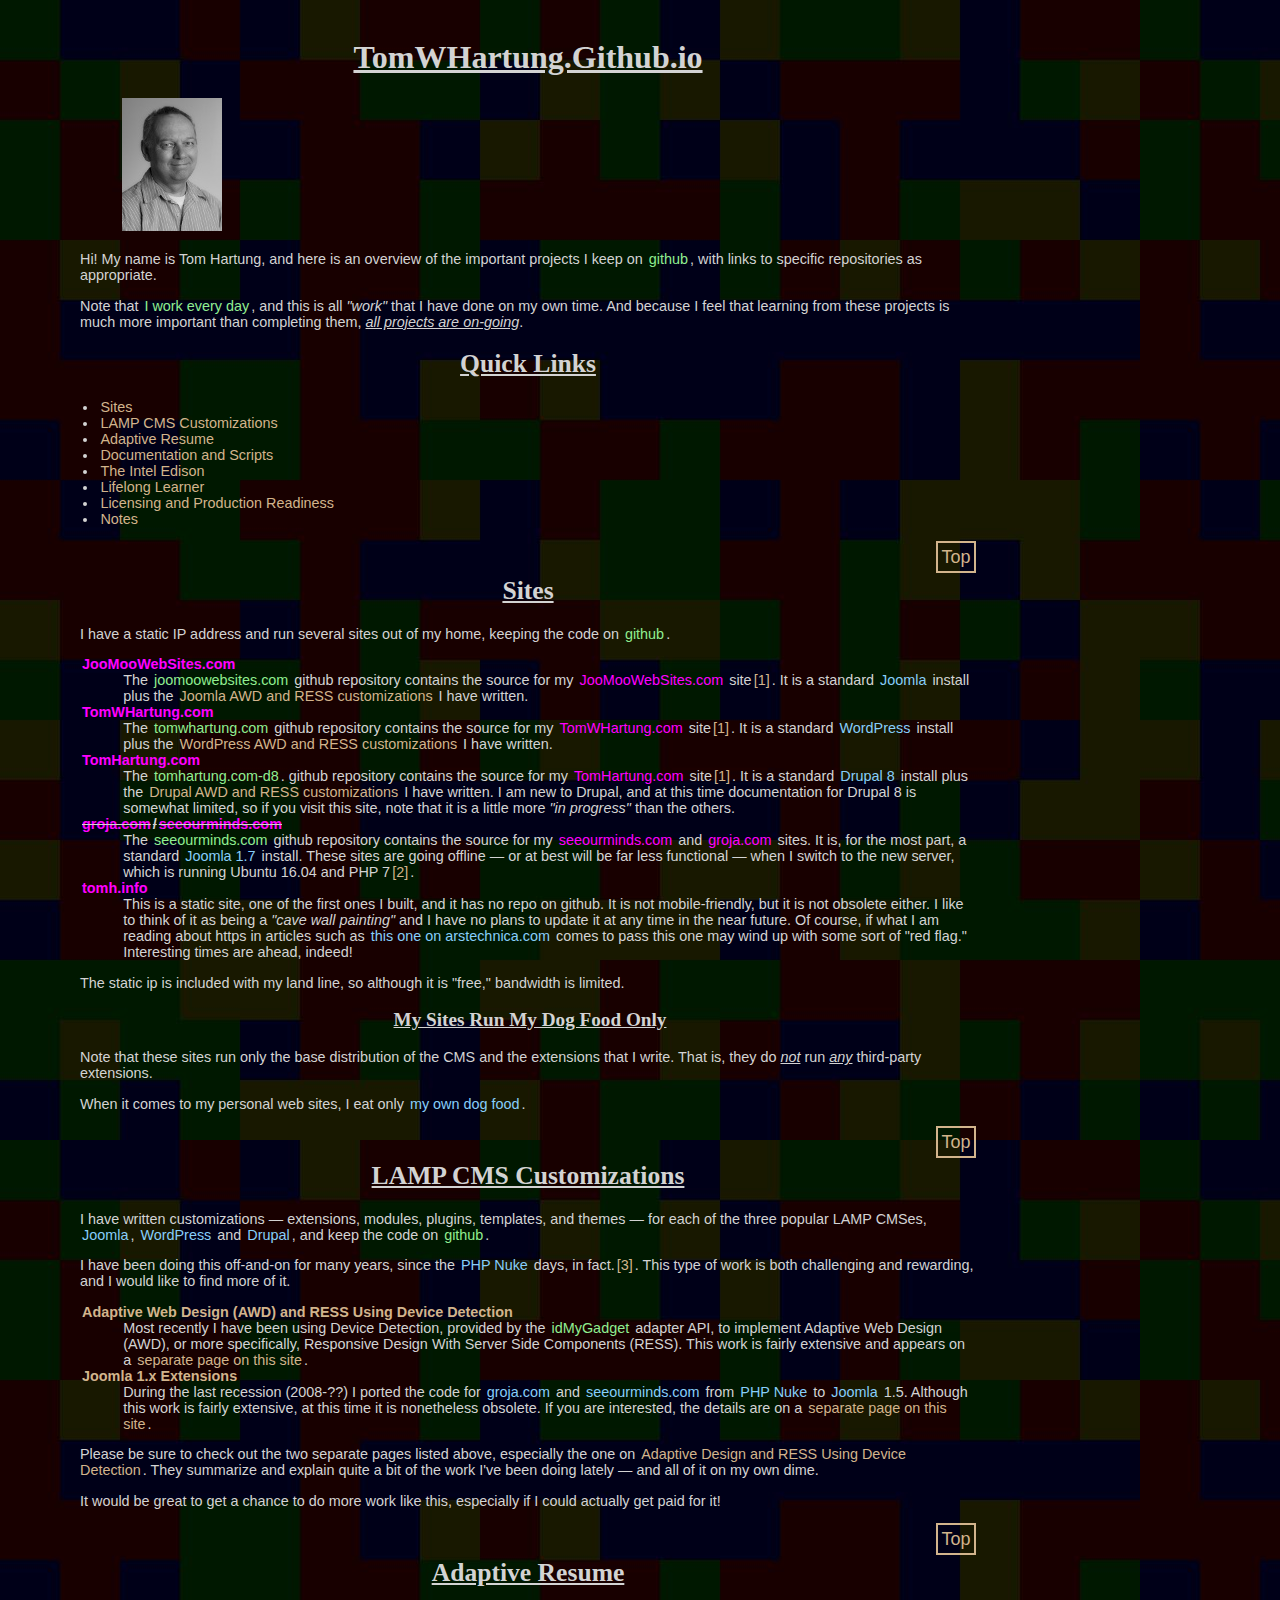
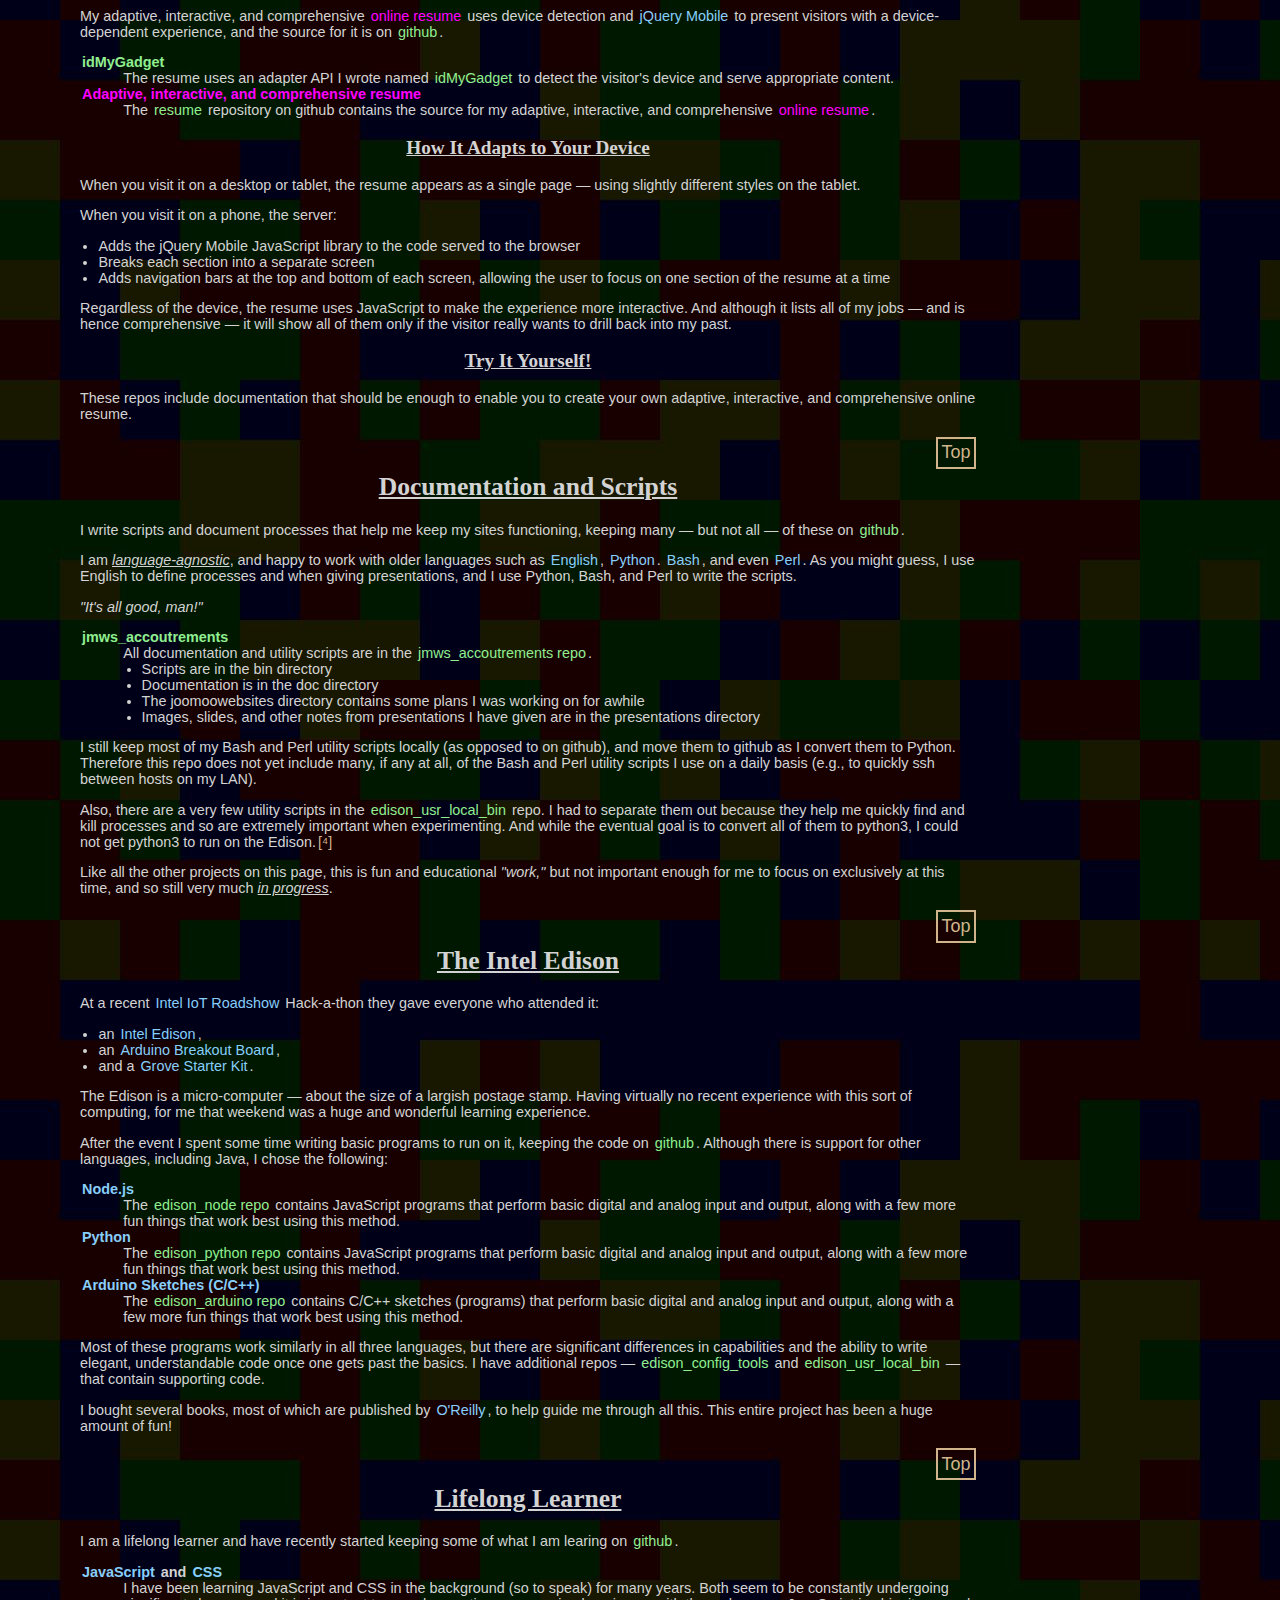
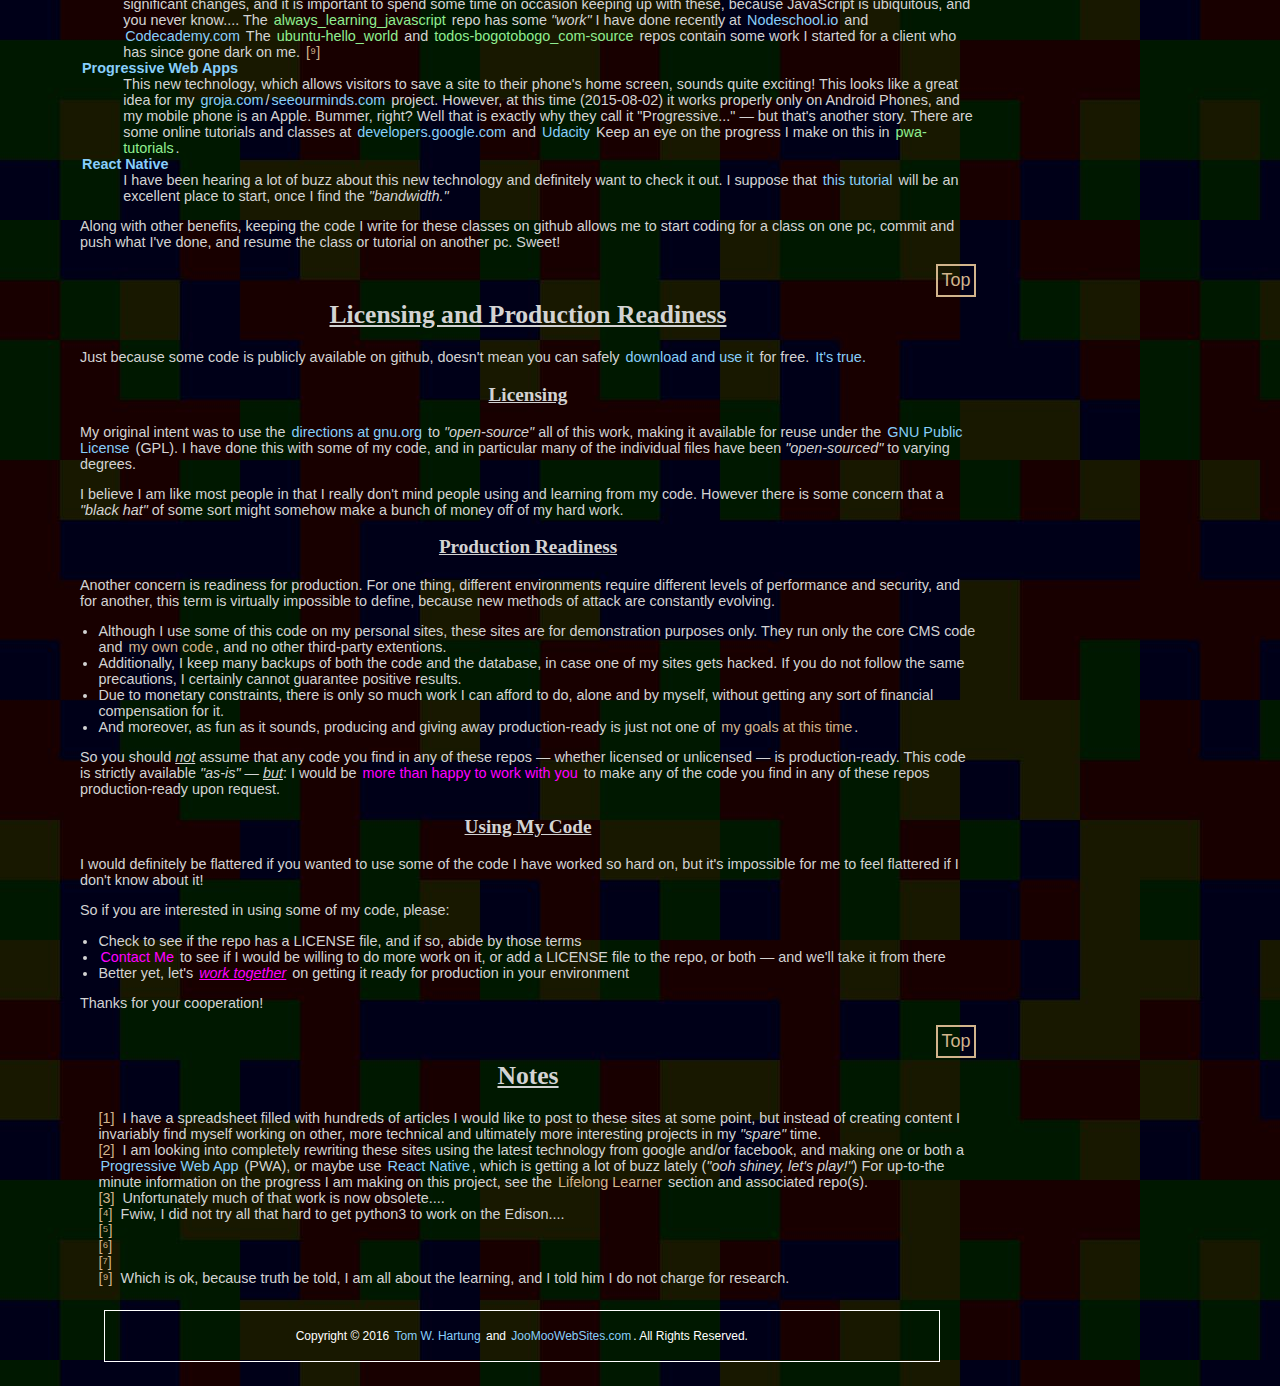
==== commit 929d8e85: "Added headshot to left side of tip of page." ====
--- a/index.html
+++ b/index.html
@@ -1,32 +1,40 @@
 <!DOCTYPE html>
+<html>
 <head>
  <meta charset="utf-8">
  <title>Tom's repos</title>
- <meta name="viewport" content="width=device-width, initial-scale=1.0" />
- <link rel="stylesheet" type="text/css" href="css/allDevices.css" />
- <link rel="stylesheet" type="text/css" href="css/mediaQueries.css" />
+ <meta name="viewport" content="width=device-width, initial-scale=1">
+ <link rel="stylesheet" type="text/css" href="css/allDevices.css">
+ <link rel="stylesheet" type="text/css" href="css/mediaQueries.css">
 </head>
 
 <body>
  <header>
   <a name="top"></a>
   <h1>TomWHartung.Github.io</h1>
-  <p>Here is an overview of the important projects I keep on
+  <p>
+   <figure class="portrait-left">
+    <a href="images/Tom_Hartung-headshot-color-scaled_600x800.jpg" target="_blank" class="image-link"
+       title="Click to see a much higher-resolution headshot in color.">
+     <img src="images/Tom_Hartung-headshot-bw-scaled_100x133.jpg" class="portrait-left"></a>
+   </figure>
+  </p>
+  <p>Hi!
+   My name is Tom Hartung, and here is an overview of the important projects I keep on
    <a href="https://github.com/tomwhartung" class="repo-link"
       target="_blank" title="My page on github.com">github</a>,
     with links to specific repositories as appropriate.</p>
- </header>
-
- <section id="quick-links">
-  <h3>Quick Links</h3>
-  <p>
-   Note that
+  <p>Note that
     <a href="https://github.com/tomwhartung" class="repo-link"
       target="_blank" title="Every day is yellow or green on my page on github.com">
     I work every day</a>, and this is all
     <span class="air-quotes">work</span> that I have done on my own time.
     And because I feel that learning from these projects is much more important than completing them,
     <span class="emphasized">all projects are on-going</span>.</p>
+ </header>
+
+ <section id="quick-links">
+  <h3>Quick Links</h3>
   <ul class="standalone">
    <li><a href="#my-sites" class="local-link" title="Jump to the Sites section">
     Sites</a></li>
@@ -601,3 +609,4 @@
  </footer>
 
 </body>
+</html>
--- a/css/allDevices.css
+++ b/css/allDevices.css
@@ -75,15 +75,22 @@
 	padding: 0;
 	width: 33%;
 }
+figure.portrait-right {
+	display: inline;
+	padding: 0;
+	width: 13%;
+}
 figure.content-left,
 figure.footnote {
 	margin: 1em 1em 1em 0;
 }
-figure.content-right {
+figure.content-right,
+figure.portrait-right {
 	margin: 1em 0 1em 1em;
 }
 img.content-left,
 img.content-right,
+img.portrait-right,
 img.footnote {
 	width: 100%;
 }
@@ -94,7 +101,9 @@
 	float: left;
 }
 figure.content-right,
-img.content-right {
+figure.portrait-right,
+img.content-right,
+img.portrait-right {
 	float: right;
 }
 li.notes {
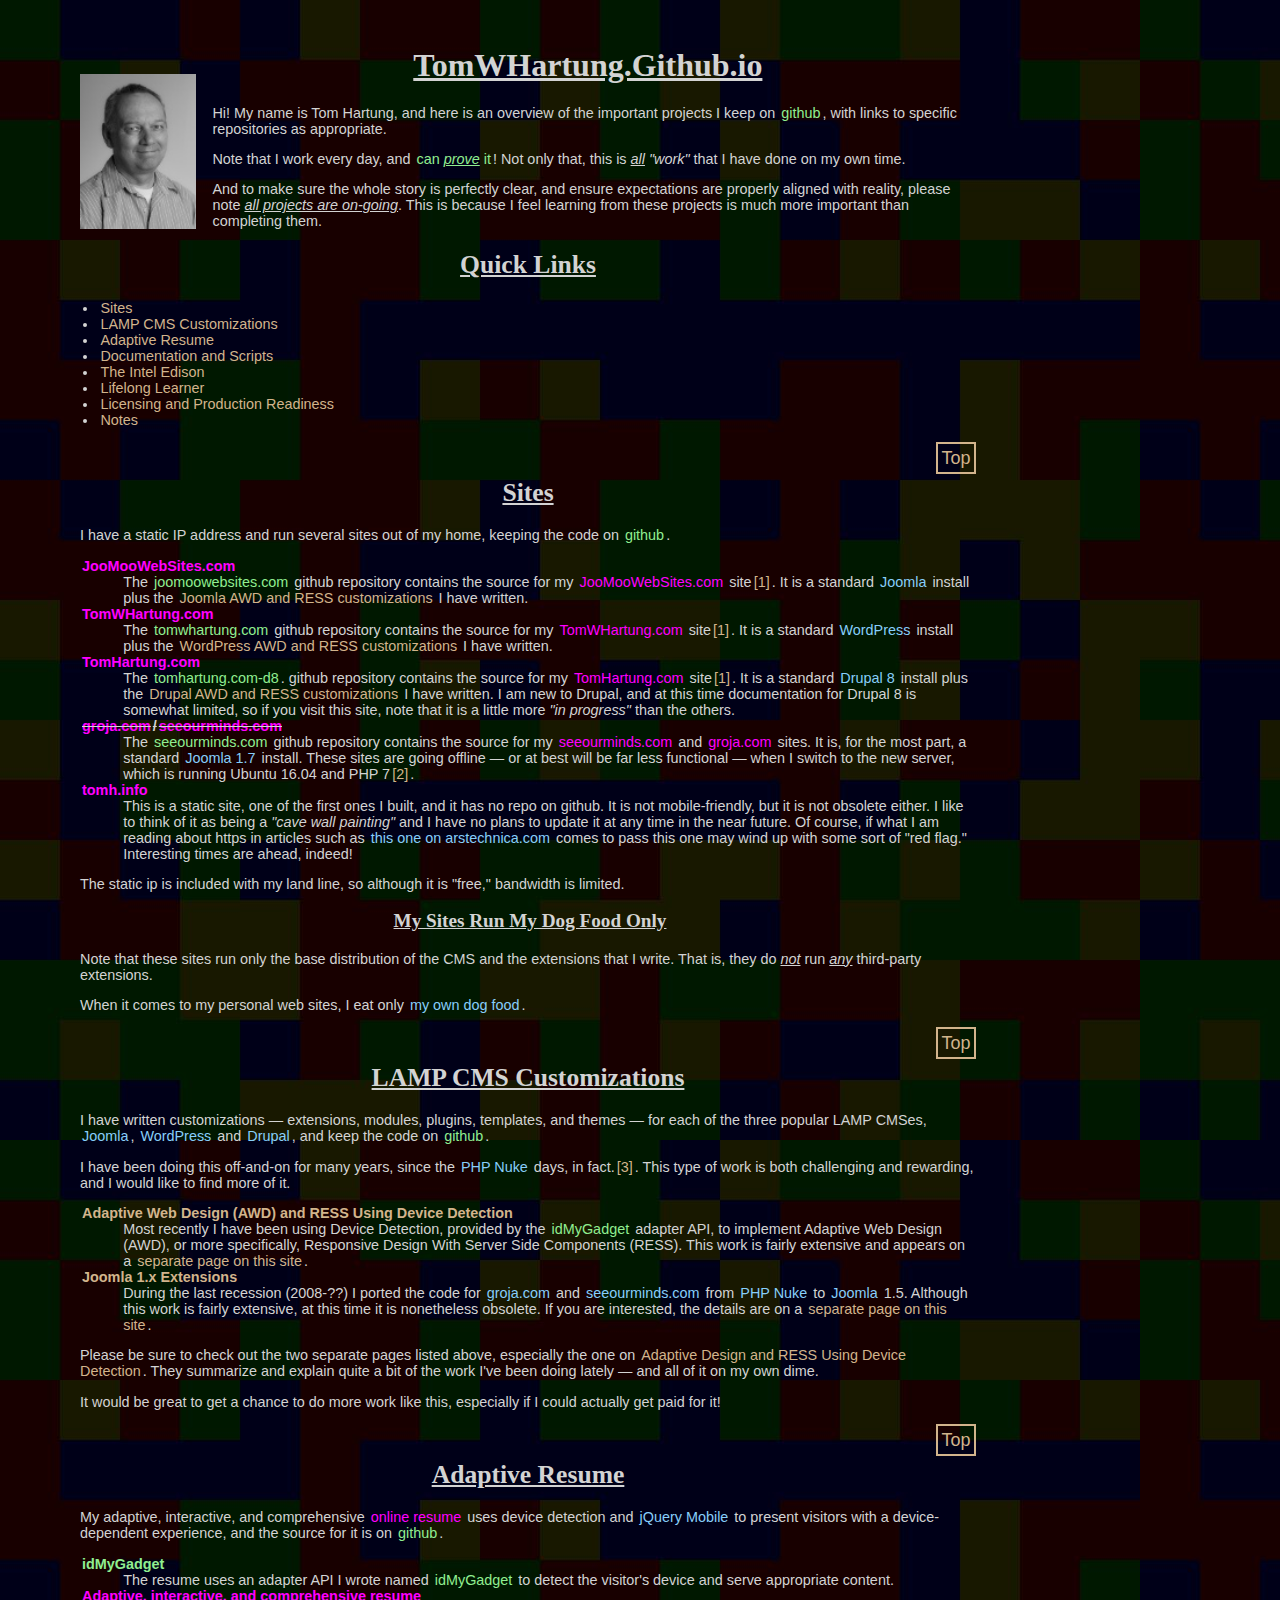
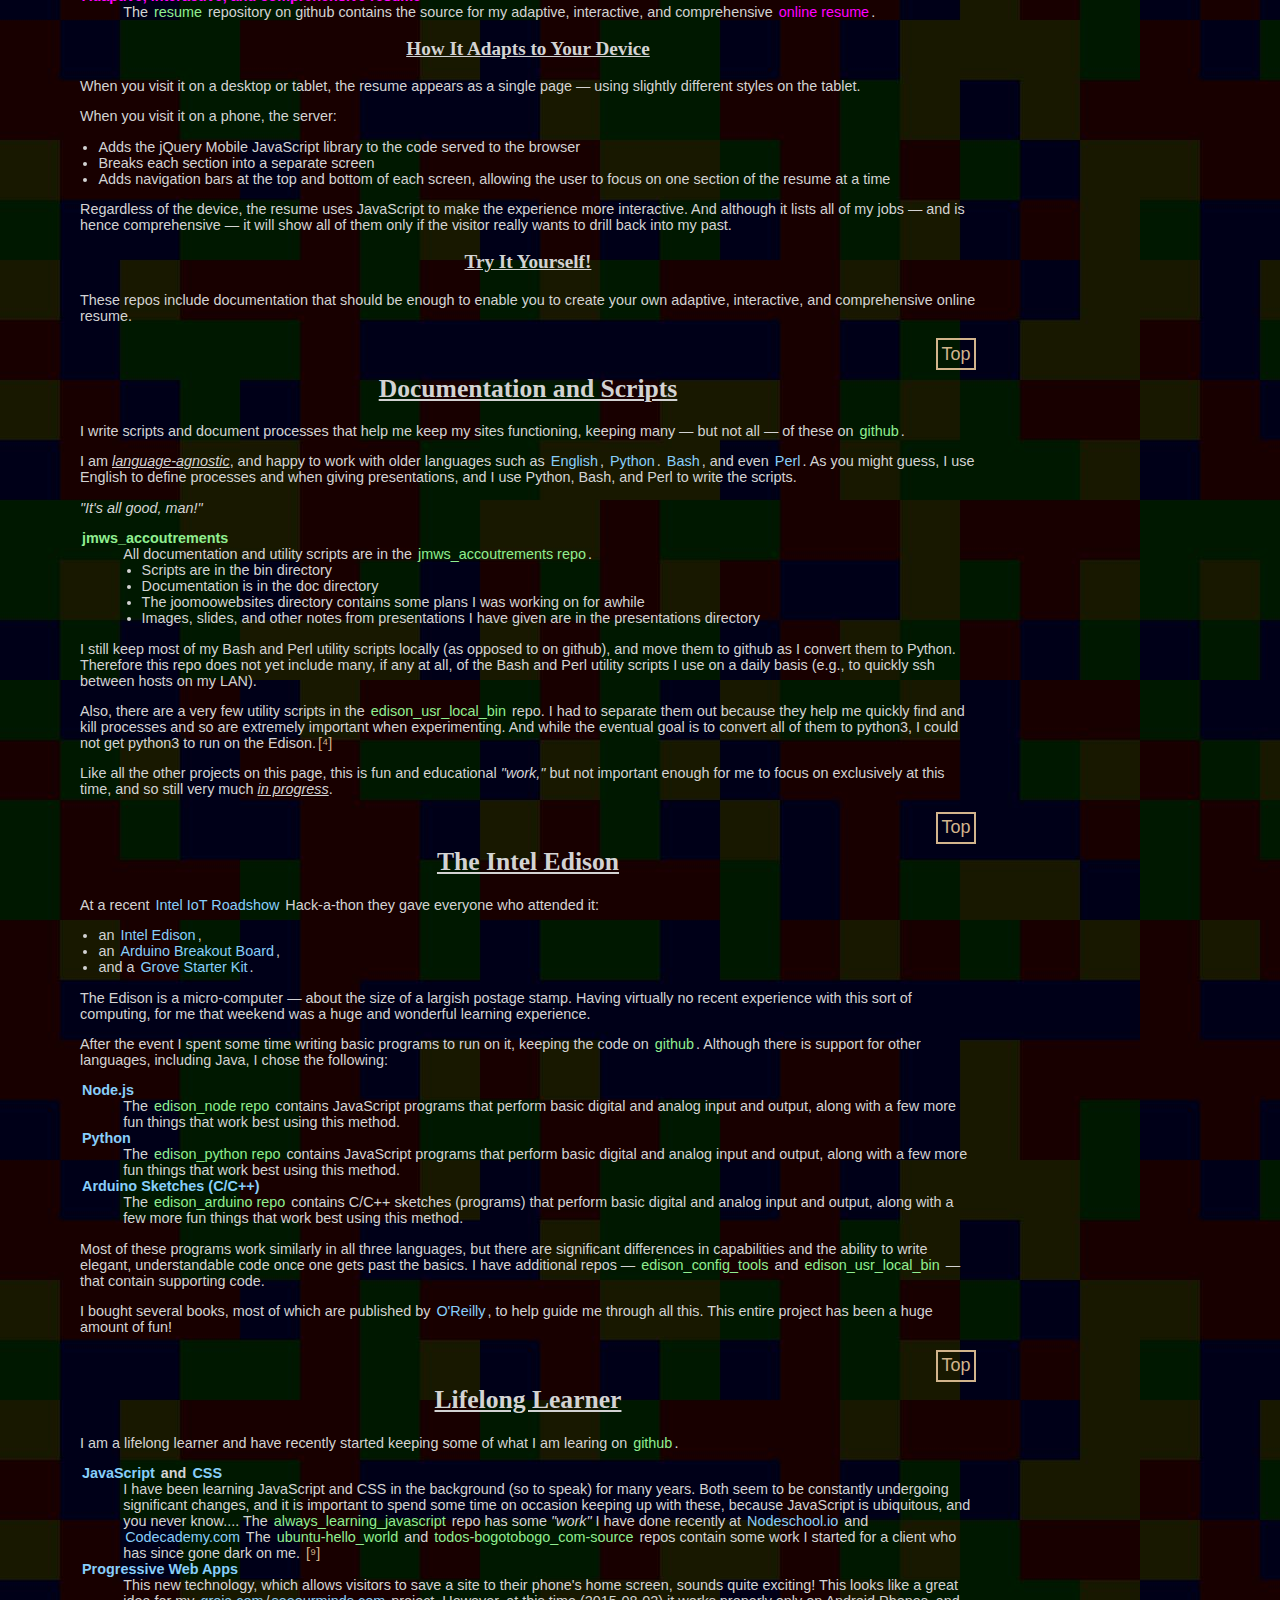
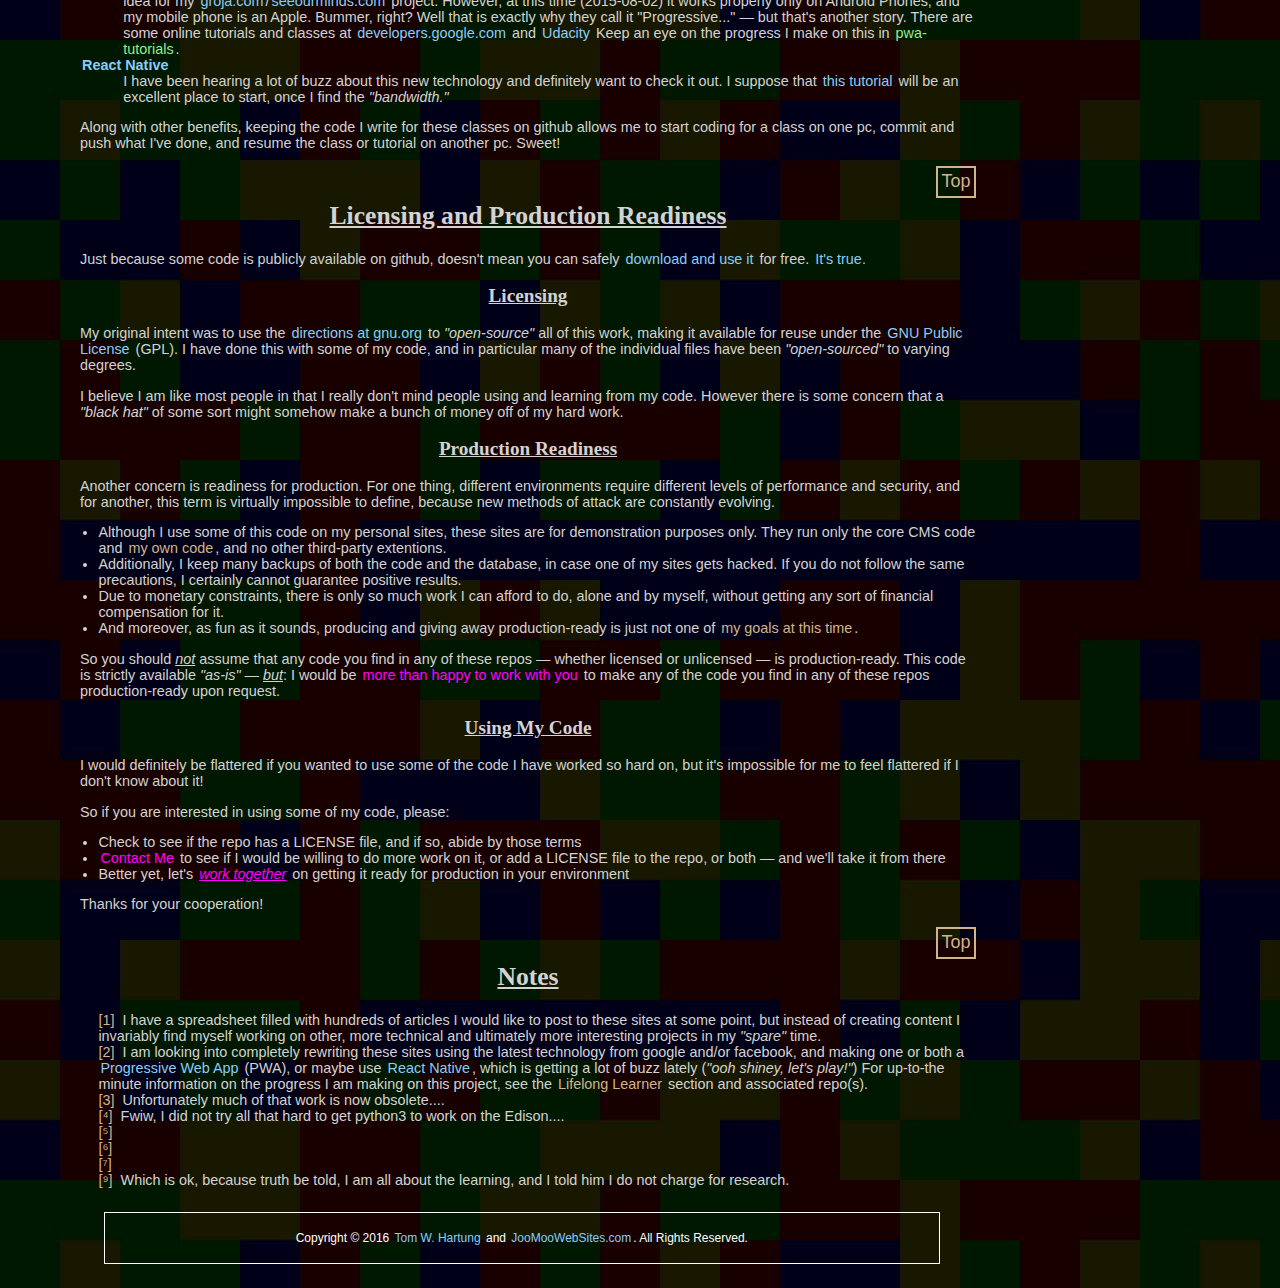
==== commit e23b1f63: "Moved portrait to top left corner (to even before the h1 tag).  Nice!" ====
--- a/index.html
+++ b/index.html
@@ -11,7 +11,6 @@
 <body>
  <header>
   <a name="top"></a>
-  <h1>TomWHartung.Github.io</h1>
   <p>
    <figure class="portrait-left">
     <a href="images/Tom_Hartung-headshot-color-scaled_600x800.jpg" target="_blank" class="image-link"
@@ -19,18 +18,21 @@
      <img src="images/Tom_Hartung-headshot-bw-scaled_100x133.jpg" class="portrait-left"></a>
    </figure>
   </p>
+  <h1>TomWHartung.Github.io</h1>
   <p>Hi!
    My name is Tom Hartung, and here is an overview of the important projects I keep on
    <a href="https://github.com/tomwhartung" class="repo-link"
       target="_blank" title="My page on github.com">github</a>,
     with links to specific repositories as appropriate.</p>
-  <p>Note that
-    <a href="https://github.com/tomwhartung" class="repo-link"
+  <p>Note that I work every day, and
+   <a href="https://github.com/tomwhartung" class="repo-link"
       target="_blank" title="Every day is yellow or green on my page on github.com">
-    I work every day</a>, and this is all
-    <span class="air-quotes">work</span> that I have done on my own time.
-    And because I feel that learning from these projects is much more important than completing them,
-    <span class="emphasized">all projects are on-going</span>.</p>
+   can <span class="emphasized">prove</span> it</a>!
+   Not only that, this is <span class="emphasized">all</span>
+   <span class="air-quotes">work</span> that I have done on my own time.</p>
+  <p>And to make sure the whole story is perfectly clear, and ensure expectations are properly aligned with reality,
+   please note <span class="emphasized">all projects are on-going</span>.
+   This is because I feel learning from these projects is much more important than completing them.</p>
  </header>
 
  <section id="quick-links">
--- a/css/allDevices.css
+++ b/css/allDevices.css
@@ -75,12 +75,14 @@
 	padding: 0;
 	width: 33%;
 }
+figure.portrait-left,
 figure.portrait-right {
 	display: inline;
 	padding: 0;
 	width: 13%;
 }
 figure.content-left,
+figure.portrait-left,
 figure.footnote {
 	margin: 1em 1em 1em 0;
 }
@@ -90,13 +92,16 @@
 }
 img.content-left,
 img.content-right,
+img.portrait-left,
 img.portrait-right,
 img.footnote {
 	width: 100%;
 }
 figure.content-left,
+figure.portrait-left,
 figure.footnote,
 img.content-left,
+img.portrait-left,
 img.footnote {
 	float: left;
 }
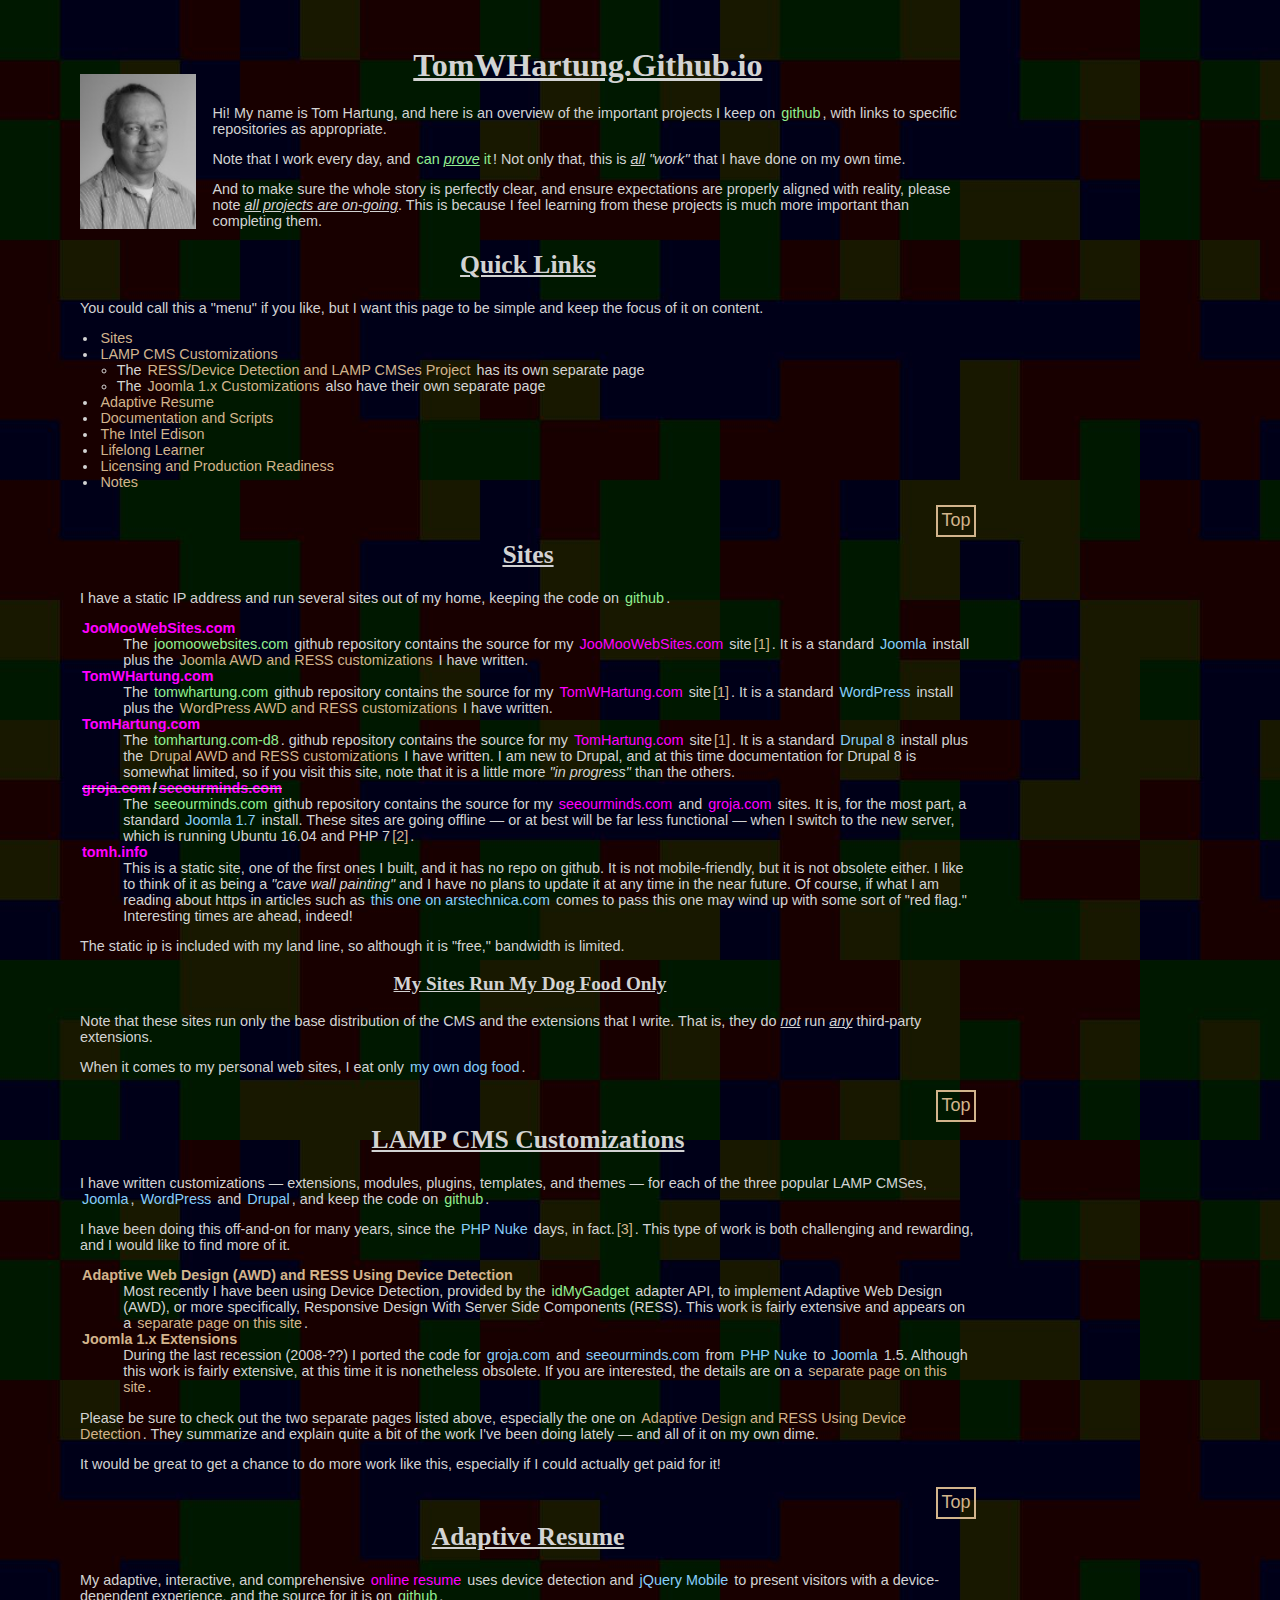
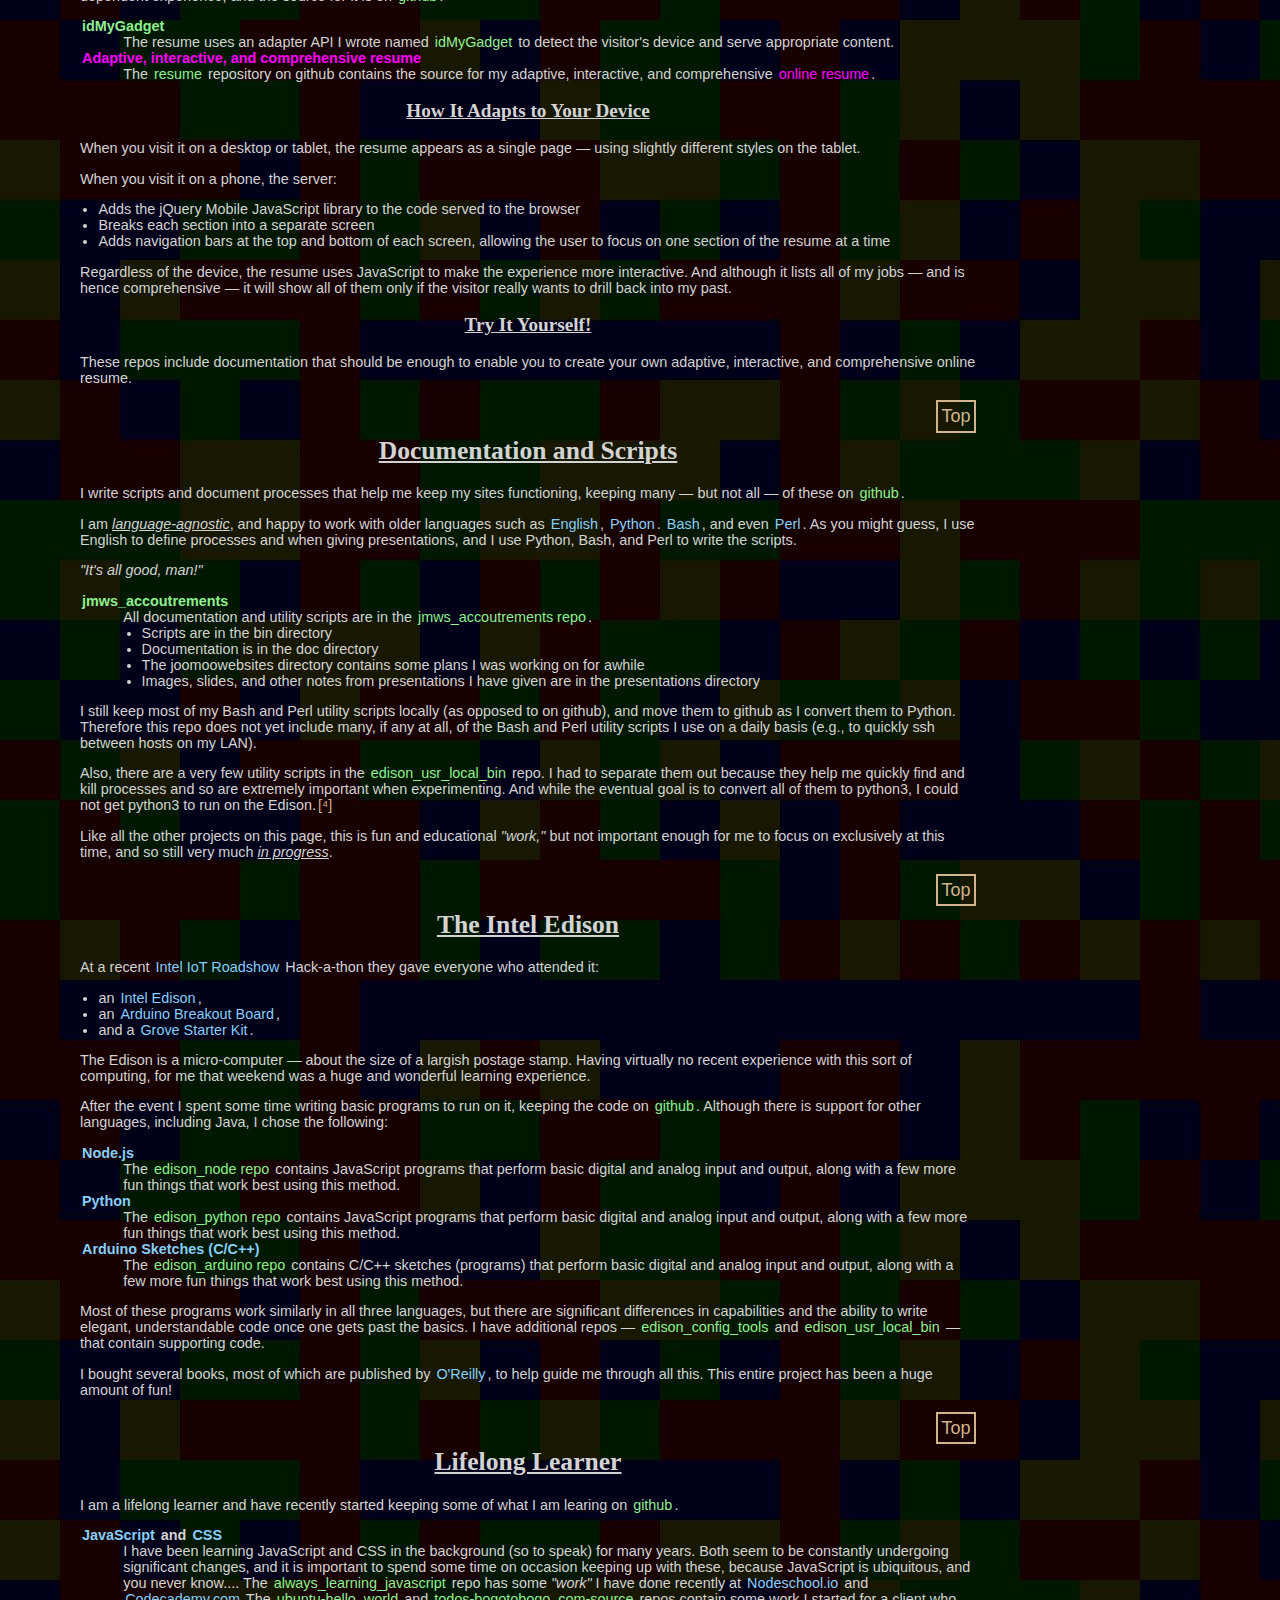
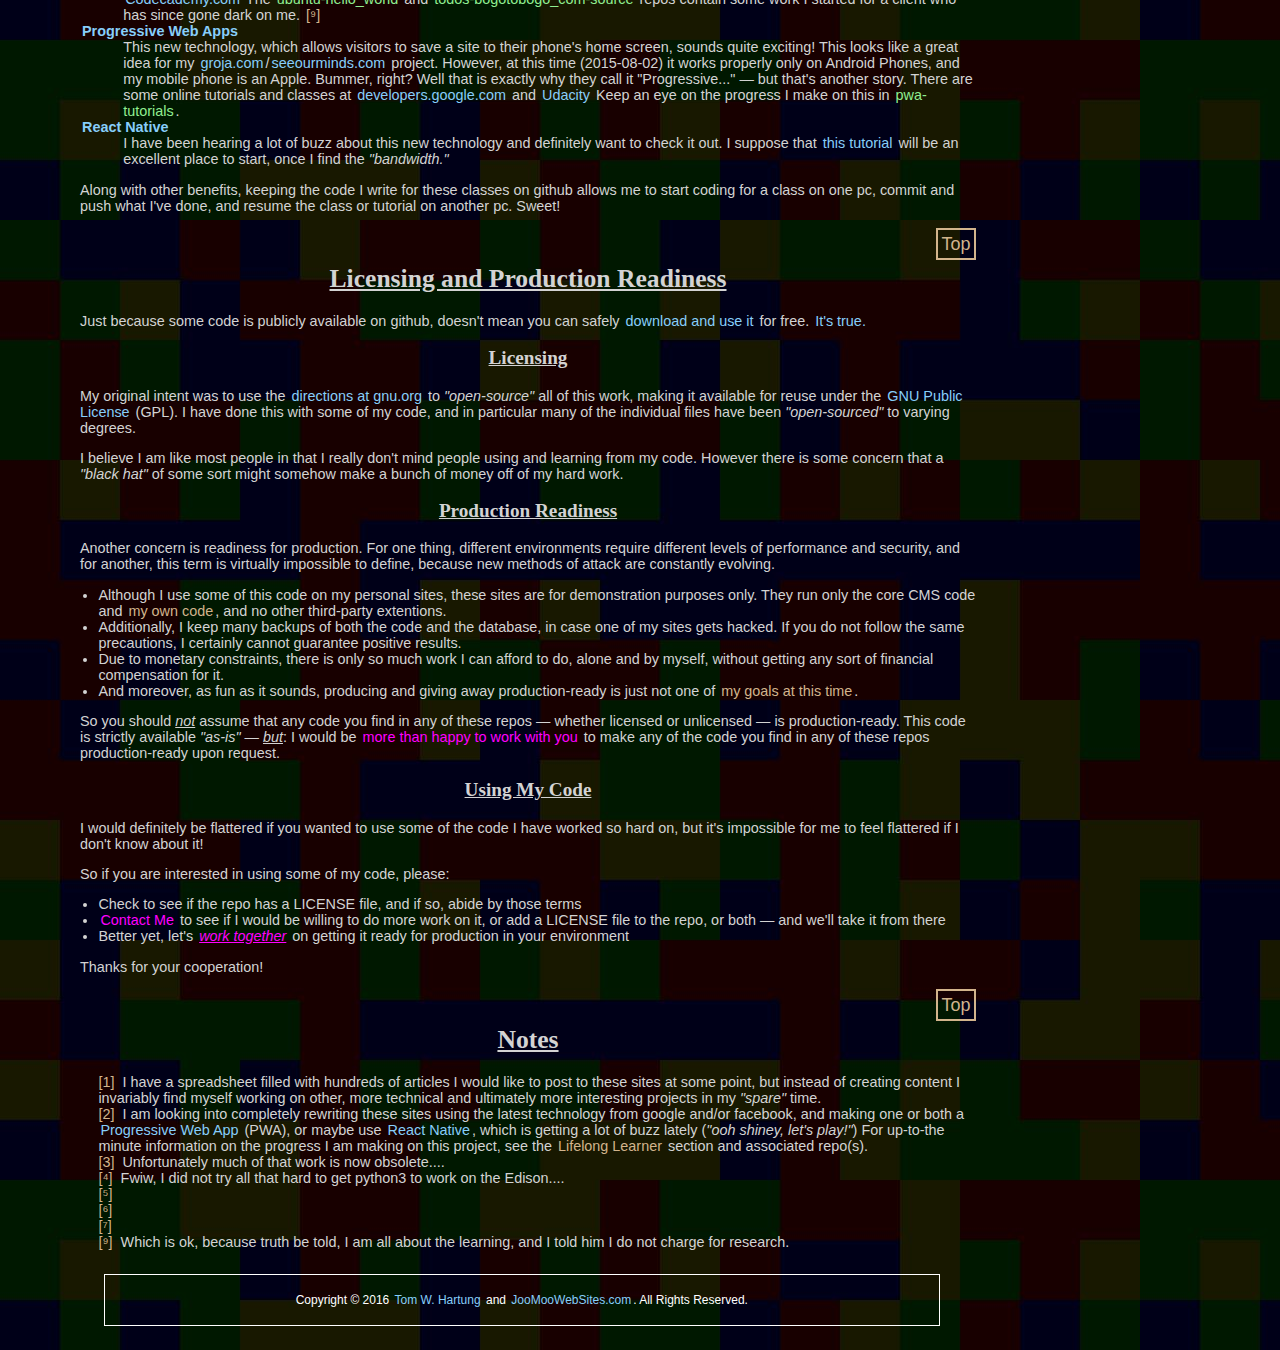
==== commit 848cee3a: "Added links to the RESS and Joomla-1.x projects, which appear on separate pages, to the "menu" near " ====
--- a/index.html
+++ b/index.html
@@ -14,8 +14,11 @@
   <p>
    <figure class="portrait-left">
     <a href="images/Tom_Hartung-headshot-color-scaled_600x800.jpg" target="_blank" class="image-link"
-       title="Click to see a much higher-resolution headshot in color.">
-     <img src="images/Tom_Hartung-headshot-bw-scaled_100x133.jpg" class="portrait-left"></a>
+       title="Click to see a much higher-resolution headshot in color (in a new window).">
+     <img src="images/Tom_Hartung-headshot-bw-scaled_100x133.jpg" class="portrait-left"
+          alt="A small photograph of me, Tom W. Hartung."
+          title="Click to see a higher-resolution version of this photo in color (in a new window).">
+    </a>
    </figure>
   </p>
   <h1>TomWHartung.Github.io</h1>
@@ -37,11 +40,27 @@
 
  <section id="quick-links">
   <h3>Quick Links</h3>
+  <p>You could call this a "menu" if you like, but I want this page to be simple and keep the focus of it on content.
   <ul class="standalone">
    <li><a href="#my-sites" class="local-link" title="Jump to the Sites section">
     Sites</a></li>
    <li><a href="#lamp-cms-customizations" class="local-link" title="Jump to the LAMP CMS Customizations section">
-    LAMP CMS Customizations</a></li>
+    LAMP CMS Customizations</a>
+    <ul>
+     <li>
+      The
+      <a href="ress" class="local-link" title="Link to the RESS and LAMP CMS Customizations page">
+      RESS/Device Detection and LAMP CMSes Project</a>
+      has its own separate page
+     </li>
+     <li>
+      The
+      <a href="joomla-1x" class="local-link" title="Link to the Joomla version 1.x Customizations page">
+      Joomla 1.x Customizations</a>
+      also have their own separate page
+     </li>
+    </ul>
+   </li>
    <li><a href="#adaptive-resume" class="local-link" title="Jump to the Adaptive Resume section">
     Adaptive Resume</a></li>
    <li><a href="#documentation-and-scripts" class="local-link" title="Jump to the Documentation and Scripts section">
--- a/css/allDevices.css
+++ b/css/allDevices.css
@@ -188,30 +188,3 @@
 	list-style-type: square;
 }
 
-/*
- * WARNING: CURRENTLY UNUSED...
- */
-/*
- * for my list of projects
- */
-.site_list {
-	margin: 0 auto;
-	width: 70%;
-}
-
-/*
- * old, consider deleting soon ....
- */
-table, th, td {
-	border: yellow inset 5px ;
-}
-table.site_group {
-	margin-bottom: 12px;
-	padding: 6px;
-}
-th, td {
-	padding: 6px;
-	text-align: center;
-	white-space: nowrap;
-}
-
